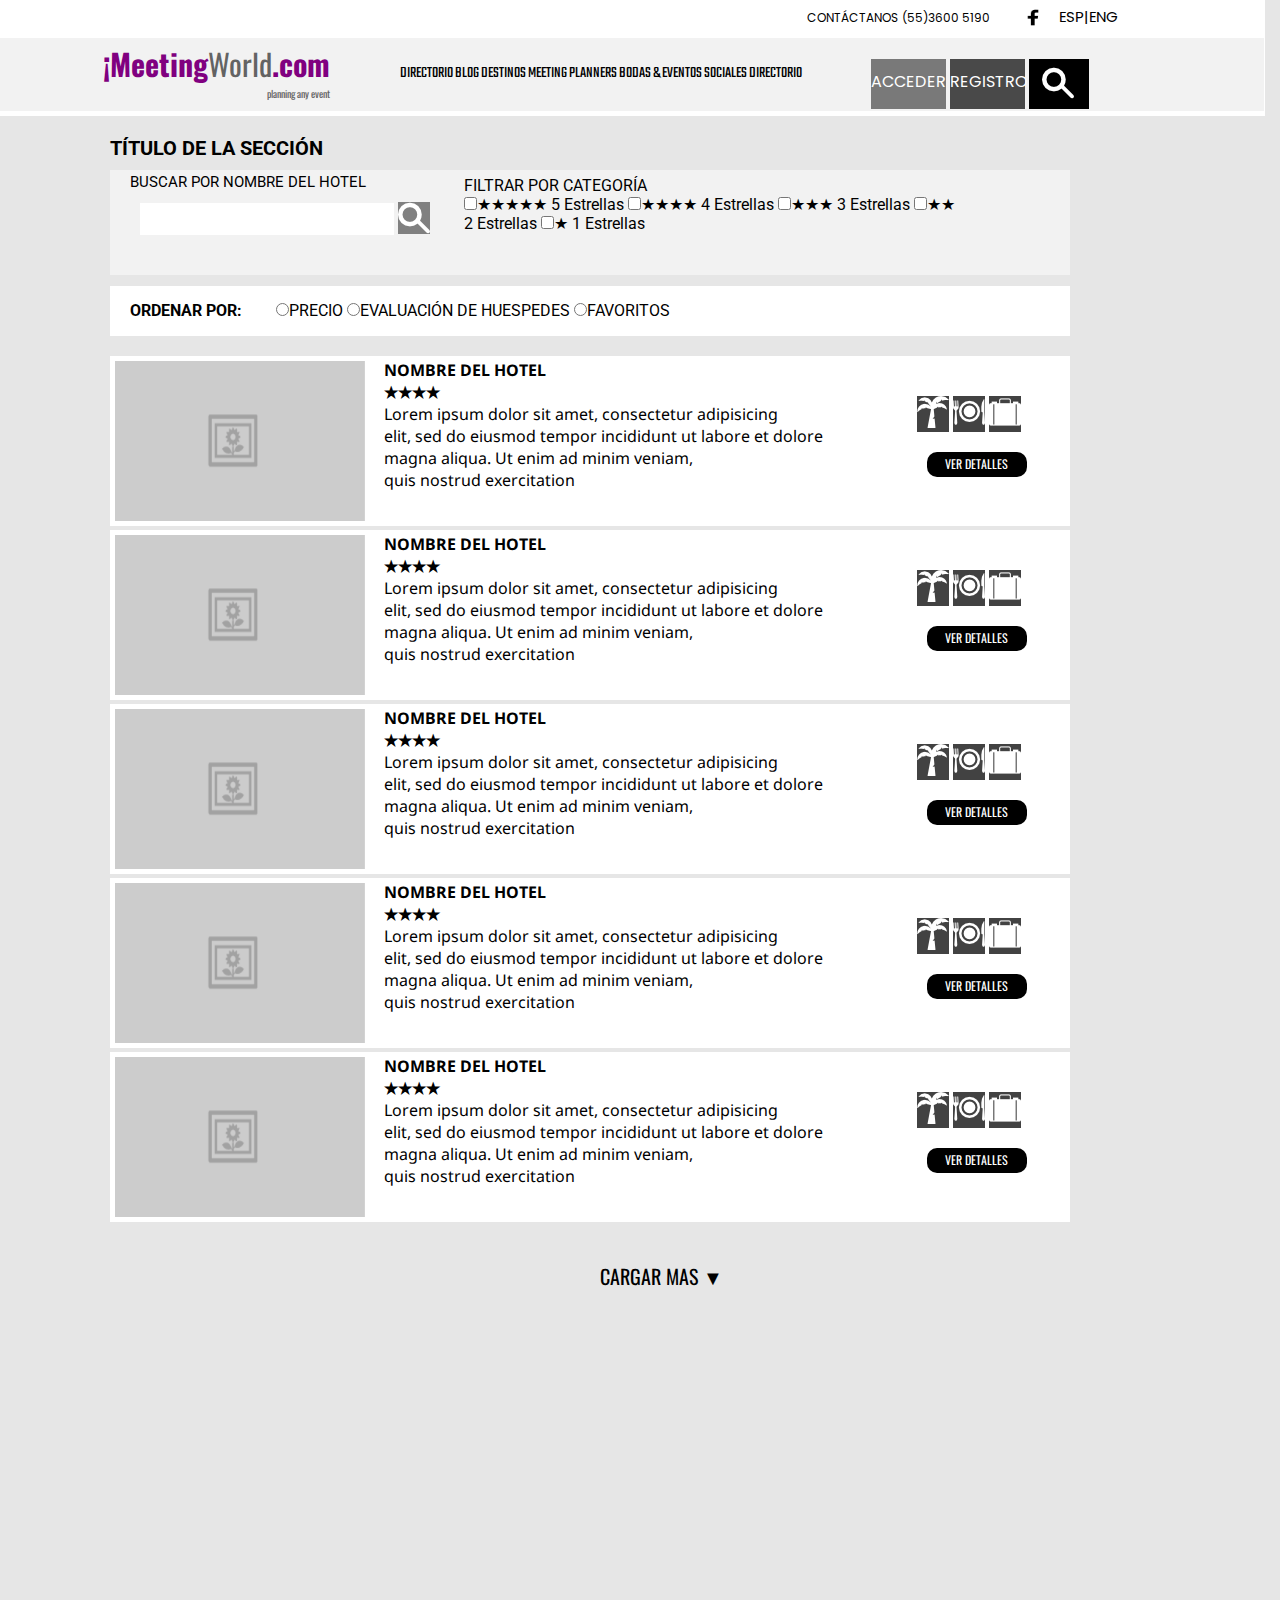
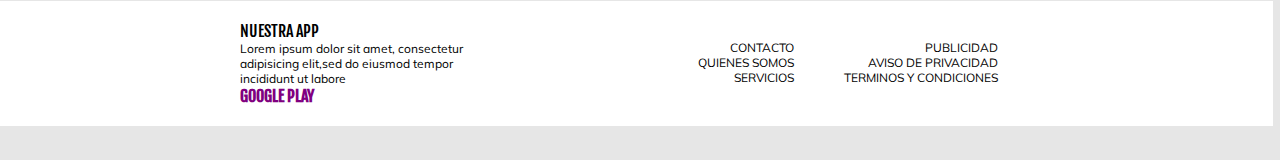
==== pages/buscar.html @ 8bb11740 "UP" ====
<!DOCTYPE html>
<html>
  <head>
    <meta charset="utf-8">
    <meta name="viewport" content="width=device-width, initial-scale=1.0">
    <link href="https://fonts.googleapis.com/css?family=Roboto:300" rel="stylesheet">
    <link href="https://fonts.googleapis.com/css?family=Droid+Sans:400,700|Ubuntu" rel="stylesheet">
    <link rel="stylesheet" type="text/css" href="../css/mw.css">
    <link href="https://fonts.googleapis.com/css?family=Asap|Muli|Open+Sans+Condensed:700|Oswald:300,400|Poppins:300|Roboto+Condensed|Teko|Fjalla+One" rel="stylesheet">
    <title>Meetings world</title>
  </head>
  <body id="bodycolor">
    <header id="header" class="header"><!-- header -->
      <section id="dudas"> <!-- dudas -->
          <div class="dudas1">
            <p>CONTÁCTANOS (55)3600 5190</p>
          </div>
            <div class="dudas2">
                <a href="#"><img src="../images/icf.png" alt="logo de facebook" width="38" height="31"></a>
              </div>
              <div class="dudas3">
                <a class="lc"href="#">ESP</a>|<a class="lc"href="#">ENG</a>
              </div>
      </section>
      <section id="titulo1"><!-- segundaparte -->
          <figure class="logotipo"><!-- logotipo -->
            <a class="colorlogo"href="../index.html">
              <p><strong class="letra-color">¡Meeting</strong>World<strong class="letra-color">.com</strong> </p>
              <p class="letra">planning any event</p>
            </a>
          </figure>
          <section id="menu"><!-- menu -->
            <div class="menu-1">
              <nav><!-- menus1 -->
                <ul>
                <li>
                  <a class="lc" href="#">DIRECTORIO <br></a>
                </li>
                <li>
                  <a class="lc"href="#">BLOG <br> </a>
                </li>
                <li>
                  <a class="lc"class="lc"href="#">DESTINOS <br></a>
                </li>
                <li>
                  <a class="lc"class="lc"href="#">MEETING PLANNERS <br></a>
                </li>
                <li>
                  <a class="lc"href="#">BODAS & EVENTOS SOCIALES <br></a>
                </li>
                <li>
                  <a class="lc"href="#">DIRECTORIO <br> </a>
                </li>
                </ul>
              </nav>
            </div>
      </section>
      <section id="menu-2">
        <div>
          <nav >  <!-- menus2 -->
            <ul>
              <li class="contorno">
                <a class="lc1"href="#">ACCEDER</a>
              </li>
              <li class="contorno1">
                <a class="lc1"href="#">REGISTRO</a>
              </li>
            <li class="contorno2">
              <a href="buscar.html"><img class="img2"src="../images/lupa.png" alt="lupa"></a>
            </li>
            </ul>
          </nav>
        </div>
      </section>
      </section>
    </header>
    <section id="seccion"><!-- primera seccion maqueta 2 -->
      <div class="grupoc">
        <div class="titulos">
          <strong class="roboto"> TÍTULO DE LA SECCIÓN</strong>
        </div>
        <div class="grupo1">
          <div class="grupobusqueda">
              <div class="busqueda">
                <p>BUSCAR POR NOMBRE DEL HOTEL</p>
                <input class="buscartam"type="text" placeholder="">
                <div class="lupa">
                  <a href="#"><img src="../images/lupa.png" alt="search"></a>
                </div>
              </div>
          </div>
          <div class="grupo2">
            <div class="tituloc">
              <p class="">FILTRAR POR CATEGORÍA</p>
            </div>
            <div class="filtraciones">
              <form class="formulario">
                <label for="calificacion5">
                  <input type="checkbox" id="calificacion5" name="filtros" value="5 estrellas">★★★★★ 5 Estrellas
                </label>
                <label for="calificacion4">
                  <input type="checkbox" id="calificacion4" name="filtros" value="4 estrellas">★★★★ 4 Estrellas
                </label>
                <label for="calificacion3">
                  <input type="checkbox" id="calificacion3" name="filtros"value="3 estrellas">★★★ 3 Estrellas
                </label>
                <label for="calificacion2">
                  <input type="checkbox" id="calificacion2" name="filtros" value="2 estrellas">★★ 2 Estrellas
                </label>
                <label for="calificacion1">
                  <input type="checkbox" id="calificacion1" name="filtros" value="1 estrella">★ 1 Estrellas
                </label>
              </form>
            </div>
          </div>
        </div>
      </div>
    </section>
    <section id="seccion2">
      <div class="ordenarpor">
        <div class="letrasP">
          <div class="ordenamiento">
            <strong>ORDENAR POR:</strong>
          </div>
          <div class="filtrosA">
            <div class="filtros">
              <form class="formulario2">
                <label for="calificacion">
                  <input type="radio" id="tipos1" name="filtros" value="precio">PRECIO
                </label>
                <label for="calificacion4">
                  <input type="radio" id="tipos2" name="filtros" value="evaluacion">EVALUACIÓN DE HUESPEDES
                </label>
                <label for="calificacion3">
                  <input type="radio" id="tipos3" name="filtros"value="favoritos">FAVORITOS
                </label>
              </form>
            </div>
          </div>
        </div>
      </div>
    </section>
    <section id="seccion3">
      <div class="grupohotel">
        <div class="hoteles"> <!-- empezar por aqui -->
          <div class="caja1">
            <div class="imagen">
              <img class="imagenhoteles"src="../images/florc.PNG" alt="hoteles">
            </div>
            <div class="infohotel">
              <strong>NOMBRE DEL HOTEL<br>★★★★</strong>
              <p class="tamle">Lorem ipsum dolor sit amet, consectetur adipisicing <br>elit, sed do eiusmod tempor incididunt ut labore et dolore <br> magna aliqua. Ut enim ad minim veniam,<br> quis nostrud exercitation</p>
            </div>
            <div class="gruporeferencia">
              <div class="grupoblock">
                <div class="referencias">
                  <ul>
                    <li class="fondo">
                      <img src="../images/palmera.png" alt="palmera">
                    </li>
                    <li class="fondo">
                      <img src="../images/cena.png" alt="palmera">
                    </li>
                    <li class="fondo">
                      <img src="../images/maletin.png" alt="palmera">
                    </li>
                  </ul>
                </div>
                <div class="ver">
                  <a class="detalles"href="#">VER DETALLES</a>
                </div>
              </div>
            </div>
          </div>
         </div>
      </div><!--colocar antes  -->
      <div class="grupohotel">
        <div class="hoteles"> <!-- empezar por aqui -->
          <div class="caja1">
            <div class="imagen">
              <img class="imagenhoteles"src="../images/florc.PNG" alt="hoteles">
            </div>
            <div class="infohotel">
              <strong>NOMBRE DEL HOTEL<br>★★★★</strong>
              <p class="tamle">Lorem ipsum dolor sit amet, consectetur adipisicing <br>elit, sed do eiusmod tempor incididunt ut labore et dolore <br> magna aliqua. Ut enim ad minim veniam,<br> quis nostrud exercitation</p>
            </div>
            <div class="gruporeferencia">
              <div class="grupoblock">
                <div class="referencias">
                  <ul>
                    <li class="fondo">
                      <img src="../images/palmera.png" alt="palmera">
                    </li>
                    <li class="fondo">
                      <img src="../images/cena.png" alt="palmera">
                    </li>
                    <li class="fondo">
                      <img src="../images/maletin.png" alt="palmera">
                    </li>
                  </ul>
                </div>
                <div class="ver">
                  <a class="detalles"href="#">VER DETALLES</a>
                </div>
              </div>
            </div>
          </div>
         </div>
      </div>
      <div class="grupohotel">
        <div class="hoteles"> <!-- empezar por aqui -->
          <div class="caja1">
            <div class="imagen">
              <img class="imagenhoteles"src="../images/florc.PNG" alt="hoteles">
            </div>
            <div class="infohotel">
              <strong>NOMBRE DEL HOTEL<br>★★★★</strong>
              <p class="tamle">Lorem ipsum dolor sit amet, consectetur adipisicing <br>elit, sed do eiusmod tempor incididunt ut labore et dolore <br> magna aliqua. Ut enim ad minim veniam,<br> quis nostrud exercitation</p>
            </div>
            <div class="gruporeferencia">
              <div class="grupoblock">
                <div class="referencias">
                  <ul>
                    <li class="fondo">
                      <img src="../images/palmera.png" alt="palmera">
                    </li>
                    <li class="fondo">
                      <img src="../images/cena.png" alt="palmera">
                    </li>
                    <li class="fondo">
                      <img src="../images/maletin.png" alt="palmera">
                    </li>
                  </ul>
                </div>
                <div class="ver">
                  <a class="detalles"href="#">VER DETALLES</a>
                </div>
              </div>
            </div>
          </div>
         </div>
      </div>
      <div class="grupohotel">
        <div class="hoteles"> <!-- empezar por aqui -->
          <div class="caja1">
            <div class="imagen">
              <img class="imagenhoteles"src="../images/florc.PNG" alt="hoteles">
            </div>
            <div class="infohotel">
              <strong>NOMBRE DEL HOTEL<br>★★★★</strong>
              <p class="tamle">Lorem ipsum dolor sit amet, consectetur adipisicing <br>elit, sed do eiusmod tempor incididunt ut labore et dolore <br> magna aliqua. Ut enim ad minim veniam,<br> quis nostrud exercitation</p>
            </div>
            <div class="gruporeferencia">
              <div class="grupoblock">
                <div class="referencias">
                  <ul>
                    <li class="fondo">
                      <img src="../images/palmera.png" alt="palmera">
                    </li>
                    <li class="fondo">
                      <img src="../images/cena.png" alt="palmera">
                    </li>
                    <li class="fondo">
                      <img src="../images/maletin.png" alt="palmera">
                    </li>
                  </ul>
                </div>
                <div class="ver">
                  <a class="detalles"href="#">VER DETALLES</a>
                </div>
              </div>
            </div>
          </div>
         </div>
      </div>
      <div class="grupohotel">
        <div class="hoteles"> <!-- empezar por aqui -->
          <div class="caja1">
            <div class="imagen">
              <img class="imagenhoteles"src="../images/florc.PNG" alt="hoteles">
            </div>
            <div class="infohotel">
              <strong>NOMBRE DEL HOTEL<br>★★★★</strong>
              <p class="tamle">Lorem ipsum dolor sit amet, consectetur adipisicing <br>elit, sed do eiusmod tempor incididunt ut labore et dolore <br> magna aliqua. Ut enim ad minim veniam,<br> quis nostrud exercitation</p>
            </div>
            <div class="gruporeferencia">
              <div class="grupoblock">
                <div class="referencias">
                  <ul>
                    <li class="fondo">
                      <img src="../images/palmera.png" alt="palmera">
                    </li>
                    <li class="fondo">
                      <img src="../images/cena.png" alt="palmera">
                    </li>
                    <li class="fondo">
                      <img src="../images/maletin.png" alt="palmera">
                    </li>
                  </ul>
                </div>
                <div class="ver">
                  <a class="detalles"href="#">VER DETALLES</a>
                </div>
              </div>
            </div>
          </div>
         </div>
      </div>
       <div class="conocermas">
         <p>CARGAR MAS ▼</p>
       </div>
    </section>
    <section id="footer1">
      <div class="margen2">
        <p class="nuestra1" >NUESTRA APP</p>
        <p class="tamaño">Lorem ipsum dolor sit amet, consectetur<br>adipisicing elit,sed do eiusmod tempor<br> incididunt ut labore </p>
        <a href="#"><strong class="nuestra">GOOGLE PLAY</strong></a>
      </div>
      <div class="nuestrainfo">
        <p>CONTACTO <br>QUIENES SOMOS <br>SERVICIOS</p>
      </div>
      <div class="nuestrainfo2">
        <p>  PUBLICIDAD </p>
        <p>  AVISO DE PRIVACIDAD </p>
        <p>TERMINOS Y CONDICIONES</p>
      </div>
    </section>
  </body>
</html>
---- css/mw.css ----
/*slector de etiqueta*/
*{
	margin: 0;
}
body{
	min-height: 100vh;
	flex-wrap: wrap;
	background: white;
}
a {
	text-decoration:none;
}
header{
	background: white;
}
#dudas {
	font-family: 'Poppins', sans-serif;
	display: inline-block;
  background: white;
	position: relative;
	left: 800px;
	padding: 2px 5px 5px 5px;
	margin: 1px 1px 1px 1px;
	bottom: 5px;
	height: 30px;
}
#header .logotipo {
	font-family: 'Oswald', sans-serif;
	display: inline-block;
	margin:1px;
	font-size: 30px;
	color: gray;
}
#header .lc{
	color: #000000;
	width: 100px
}
#titulo{
	background: #f2f2f2;
	padding: 2px 2px 2px 2px;
	width: 1265px;
	flex-wrap: wrap;
	position: relative;
	bottom: 5px;
}
#titulo1{
	background: #f2f2f2;
	padding: 2px 2px 2px 2px;
	width: 1260px;
	flex-wrap: wrap;
	position: relative;
	bottom: 5px;
}
#titulo .letra-color{
	color: purple;
}
#titulo .letra{
		font-family: 'Oswald', sans-serif;
		font-size: 10px;
	float: right;
}
#titulo1 .letra-color{
	color: purple;
}
#titulo1 .letra{
		font-family: 'Oswald', sans-serif;
		font-size: 10px;
	float: right;
}


#dudas .dudas1 {
	margin: 1px;
	padding: 10px 0px 0px 0px;
	width: 200px;
	height: 30px;
	float: left;
	font-size: 12px;
}
#dudas .dudas2{
	margin: 1px;
	padding: 2px;
	max-width: 40px;
	height: 30px;
	float: left;
}
#titulo .logotipo{
	position: relative;
	top: 0px;
	bottom: 0px;
	right:0px;
	left: 100px;
}
#titulo .colorlogo{
	color: #636363;
}
#titulo1 .logotipo{
	position: relative;
	top: 0px;
	bottom: 0px;
	right:0px;
	left: 100px;
}
#titulo1 .colorlogo{
	color: #636363;
}
#dudas .dudas3 {
	margin: 1px;
	padding: 6px;
	max-width: 200px;
	height: 30px;
	float: left;
	font-size: 15px;
}
#menu {
	font-family: 'Teko', sans-serif;
	color: #000000;
	display: inline-block;
	width: auto;
	position: relative;
	top: 0px;
	bottom: 0px;
	right:0px;
	left: 125px;

}
#menu .menu-1 li{
	display: inline-block;
	margin:
	padding: 1px;
}
#menu-2{
	font-family: 'Poppins', sans-serif;
	display: inline-block;
	color: #ffffff;
	position: relative;
	top: 0px;
	bottom: 0px;
	right:0px;
	left: 150px;

}
#menu-2 .lc1{
	color: white;
	position: relative;
	top: 10px;
}
#menu-2 li{
display: inline-block;
}
#menu-2 .contorno{
	background: #797979;
	height: 50px;
	width: 75px;
	position: relative;
	top: 0px;
}
#menu-2 .contorno1{
	background: #494949;
	height: 50px;
	width: 75px;
	position: relative;
	top: 0px;
}
#menu-2 .contorno2{
	background: black;
	position: relative;
	top: 14px;
	height: 50px;
	width: 60px;
}
#menu-2 .img2{
	position: relative;
	top: 8px;
	left: 13px;
}
#back {

  background: #cccccc;
  height: 670px;
  width: 1274px;
	margin: auto;
	flex-wrap: wrap;

}
#back .fuentem{
	font-family: 'Poppins', sans-serif;
	font-size: 50px;
	color: white;
	text-align: center;
	position: relative;
	bottom: 10px;
}
#back .mayor{

	border: 1px solid black;
	background: black;
	border: 1px solid black;
	width: 49px;
	height: 50px;
	float: right;
}
#back .lugarM{
	position: relative;
	top: 200px;
}
#back .menor{
	background: black;
	font-size: 50px;
	border: 1px solid black;
	width: 49px;
	height: 50px;
	float: left;
}
#back .opciones {
	display: inline-block;
}
#back .opciones{
	background: #ffffff;
	width: 800px;
	position: relative;
	top: 300px;
	bottom: ;
	right:0px;
	left: 200px;
}
#back .pasos1 {
position: relative;
top:4px;
	right:15px;
	width: 150px;
	height: 45px;

}
#back .pasos2{
	position: relative;
	bottom: 24px;
	right: 20px;
	width: 180px;
	height: 45px;
	border: 2px solid #cccccc;
}
#back .pasos3{
	position: relative;
	bottom: 24px;
	right:25px;
	width: 180px;
	height: 45px;
	border: 2px solid #cccccc;
}
#back .pasos4{
	position: relative;
	bottom: 24px;
	right: 30px;
	width: 225px;
	height: 45px;
	border: 2px solid #cccccc;
}
#opciones2{
background: #ffffff;
width: 800px;
height: 100px;
position: relative;
top: 300px;
bottom: ;
right:0px;
left: 200px;
}
#opciones2 li{
	display: inline-block;
}
#opciones2 .border{
	border-radius: 10px;
	border: 1px solid gray;
	color: black;
	margin-bottom: 20px;
	right: 5px;
}
#back .opciones li{
	display: inline-block;
}
#back p{
	font-family: 'Oswald', sans-serif;
	font-size: 15px;
}
#back .flores {
	position: relative;
	top: 200px;
	bottom: ;
	right: ;
	left: 500px;
}
#back .cajasletra{
	ont-family: 'Oswald', sans-serif;
	font-size: 5px;
	color: black;
}
.flecha {
	background: black;
}
#info2 .back2 {
	height: 200px;
  width: 245px;
	background-color: #999999;
}
#post .img{
	width: 40px;
	height: 50px;
	position: relative;
	top: 70px;
	bottom: 0px;
	right: 0px;
	left: 100px;
}
#post{
	background: #f2f2f2;
	height: 600px;
  width: 1274px;
	font-family: 'Roboto Condensed', sans-serif;
	position: absolute;
	display: inline-block;
}
#post .info1{
	font-size: 30px;
	font-family: 'Fjalla One', sans-serif;
	color: white;
}
#public .fun{
	width: 250px;
	height: 294px;
	background: #4d4d4d;
	padding: 10px 10px 20px 10px;
	margin: 5px 0px 5px 5px;
	border: 2px solid white;
	display: inline-block;
	position:relative;
	bottom: 73px;

}
#public {
	position: relative;
	bottom: 120px;
	left: 200px;
	display: inline-block;
	border: 1px solid white;
}
#public .absoluto{
	display: inline-block;
	position: relative;
	bottom: -2px;
	height: 325px;

}

#info2{
	display: inline-block;
	position: relative;
	left: 200px;
}
#infop {
	display: inline-block;
	position: relative;
   bottom: 3px;
   right:  4px;

}
#infop .cuadros{
	width: 255px;
	height: 150px;
	background: #999999;
	padding: 5px 5px 5px 5px;
	margin: 2px 2px 2px 2px;
	border: 1px solid white;
	display: block;
}
#post .cuadro3{
	width: 534px;
	height: 187px;
	background: #999999;
	padding: 5px 5px 5px 2px;
	margin: 4px 2px 2px 6px;
	border: 1px solid white;
	display: inline-block;
}
#public .grupo1{
	display: inline-block;

}
#post .colorfun{
	color: #5c5c5c;
}
#info2 .colornuevo{
	font-size: 23px;
}
#info2 .nuevocolor{
	font-size: 13px;
}
#info2 .info2{
	font-family: 'Fjalla One', sans-serif;
	color: black;
}
#info2 .infodelevento{
	height: 200px;
	background: #d0d0d0;
	font-size: 10px;
	font-family: 'Muli', sans-serif;
position:relative;
top: 78px;
}
#info2 .back3{
	background: #d0d0d0;
}
#info2 .fun2{
	width: 250px;
	height: 500px;
	background: #999999;
	border: 2px solid white;
	display: inline-block;
}
#info2 .flechaL{
	position: relative;
	top: 53px;
  left: 225px;
}
#footer1{
	background: white;
	position:relative;
	top:  535px;
	width: 1273px;
	height: 125px;
	font-family: 'Muli', sans-serif;
}
#footer1 .nuestra1{
	color: black;
	font-family: 'Fjalla One', sans-serif;
}
#footer1 .nuestra{
	color: purple;
font-family: 'Fjalla One', sans-serif;
}
#footer1 .tamaño{
	font-size: 12px;
}
#footer1 .margen2{
	height: 100px;
	width: 300px;
	padding: 20px;
	position:relative;
	left: 220px;
	display: inline-block;
}
#footer1 .nuestrainfo{
	display: inline-block;
	font-size: 12px;
	height: 100px;
	width: 300px;
	position: relative;
	left: 150px;
	bottom: 20px;
	text-align:right;
}
#footer1 .nuestrainfo2{
	display: inline-block;
	font-size: 12px;

	height: 100px;
	width: 300px;
	position: relative;
	left: 50px;
	bottom: 20px;
text-align:right;
}
.contenedor{
	width: 1000px;
	height: 1000px;
	margin: 0 ;
	max-width: 1000px;
}
#bodycolor{
	background:#e6e6e6;
	width: 1265px;
}
#seccion {
	background: #e6e6e6;
  width: 1273px;
  height: 107px;
	position: absolute;
}
#seccion .grupoc{
	position: relative;
	top: 20px;
}
#seccion .roboto{
	position: relative;
	left: 110px;
	font-size: 20px;
	font-family: 'Roboto', sans-serif;
}
#seccion .grupobusqueda{
	height: 80px;
  width: 300px;
	background: #f2f2f2;
	display: inline-block;
}
#seccion .lupa{
	width: 32px;
	height: 32px;
	background: gray;
	display: inline-block;
	position: relative;
	top: 11px;
	left: 10px;
}
#seccion .busqueda{
	position: relative;
	left: 20px;
	font-size: 15px;
	font-family: 'Roboto', sans-serif;
}
#seccion .buscartam{
	color: black;
	margin-bottom: 20px;
	right: 5px;
	border: none;
	height: 30px;
	position: relative;
	width: 250px;
	left:10px;
}
#seccion .grupo1{
	background: #f2f2f2;
  height: 105px;
  width: 960px;
	position: relative;
	top: 10px;
	left: 110px;

}
.grupo2{
	background: #f2f2f2;
	height: 80px;
	width: 500px;
	position: relative;
	top: 6px;
	left: 50px;
	font-family: 'Roboto', sans-serif;
}
#seccion .grupo2 {
	display: inline-block;
}
#seccion .filtraciones{
	display: inline-block;
}
#seccion .formulario input{
	display: inline-block;
}
#seccion2 {
	font-family: 'Roboto', sans-serif;
}
#seccion2 .ordenamiento{
display: inline-block;
}
#seccion2 .filtrosA {
	display: inline-block;
	position: relative;
	left: 30px;
}
#seccion2 .ordenarpor{
	background: white;
	height: 50px;
	width: 960px;
	position: relative;
	top: 170px;
	left: 110px;
}
#seccion2 .letrasP{
	position: relative;
	left: 20px;
	top: 15px;
}
#seccion3 .conocermas{
	position: relative;
	top: 500px;
}
#seccion3 .grupohotel{
	background: white;
	height: 170px;
	width: 960px;
	position: relative;
	top: 190px;
	left: 110px;
	display: inline-block;
}
#seccion3 .fondo {
	background:#424242;
	width: 32px;
}
#seccion3 .referencias li{
	display: inline-block;
}
#seccion3 .gruporeferencia {
	display: inline-block;
}
#seccion3 .detalles{
	font-size: 12px;
	color:white;
	font-family: 'Oswald', sans-serif;
	position: relative;
	top: 3px;
	left: 18px;
}
#seccion3 .imagen{
	display: inline-block;
}
#seccion3 .imagenhoteles{
	width: 250px;
	height: 160px;
	border: 5px solid white;
	display: inline-block;
}
#seccion3 .infohotel{

	display: inline-block;
	position: relative;
	bottom: 40px;
	left: 10px;
	font-family: 'Droid Sans', sans-serif;

}
#section3 .tamle{
	font-family: 'Ubuntu', sans-serif;
}
#seccion3 .gruporeferencia{
	position: relative;
	bottom: 80px;
	left: 60px;
}
#seccion3 .ver{
	position: relative;
	top:20px;
	left: 50px;
	border-radius: 10px;
	background: black;
	width: 100px;
	height: 25px;
}
#seccion3 .conocermas{
	font-family: 'Oswald', sans-serif;
	font-size: 20px;
	position: relative;
	top: 225px;
	left:600px;
}
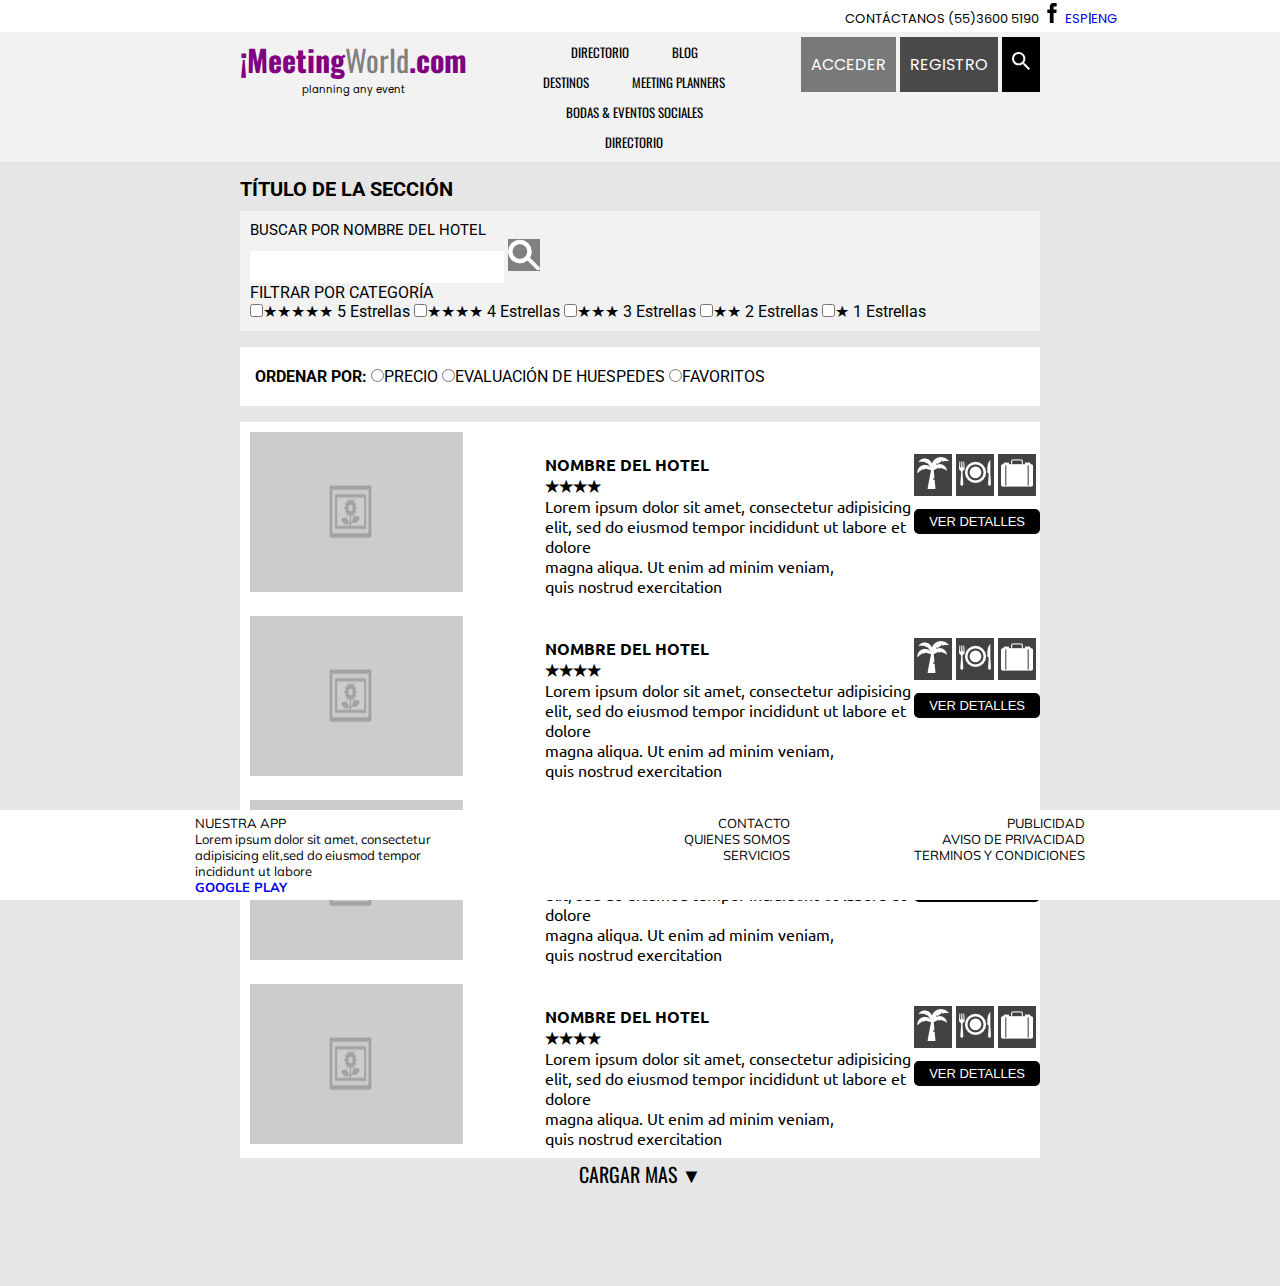
==== commit 71f16688: "Arreglo de codigo basura" ====
--- a/pages/buscar.html
+++ b/pages/buscar.html
@@ -9,321 +9,265 @@
     <link href="https://fonts.googleapis.com/css?family=Asap|Muli|Open+Sans+Condensed:700|Oswald:300,400|Poppins:300|Roboto+Condensed|Teko|Fjalla+One" rel="stylesheet">
     <title>Meetings world</title>
   </head>
-  <body id="bodycolor">
+  <body >
     <header id="header" class="header"><!-- header -->
-      <section id="dudas"> <!-- dudas -->
-          <div class="dudas1">
-            <p>CONTÁCTANOS (55)3600 5190</p>
-          </div>
-            <div class="dudas2">
-                <a href="#"><img src="../images/icf.png" alt="logo de facebook" width="38" height="31"></a>
-              </div>
-              <div class="dudas3">
-                <a class="lc"href="#">ESP</a>|<a class="lc"href="#">ENG</a>
-              </div>
-      </section>
-      <section id="titulo1"><!-- segundaparte -->
-          <figure class="logotipo"><!-- logotipo -->
-            <a class="colorlogo"href="../index.html">
-              <p><strong class="letra-color">¡Meeting</strong>World<strong class="letra-color">.com</strong> </p>
+      <div class="header-container">
+        <div class="top-header">
+          <ul class ="information" >
+            <li>CONTÁCTANOS (55)3600 5190</li>
+            <li> <a href="#"><img class="facebook-logo" src="../images/facebook.svg" alt="logo de facebook"></a></li>
+            <li> <a href="#">ESP</a>|<a class="lc"href="#">ENG</a> </li>
+          </ul>
+        </div>
+        <div class="bottom-header">
+          <div id="logotipo" class="logo"><!-- logotipo -->
+            <a href="../index.html">
+              <p class="prueba"><strong class="letra-color">¡Meeting</strong>World<strong class="letra-color">.com</strong> </p>
               <p class="letra">planning any event</p>
             </a>
-          </figure>
-          <section id="menu"><!-- menu -->
-            <div class="menu-1">
-              <nav><!-- menus1 -->
-                <ul>
-                <li>
-                  <a class="lc" href="#">DIRECTORIO <br></a>
-                </li>
-                <li>
-                  <a class="lc"href="#">BLOG <br> </a>
-                </li>
-                <li>
-                  <a class="lc"class="lc"href="#">DESTINOS <br></a>
-                </li>
-                <li>
-                  <a class="lc"class="lc"href="#">MEETING PLANNERS <br></a>
-                </li>
-                <li>
-                  <a class="lc"href="#">BODAS & EVENTOS SOCIALES <br></a>
-                </li>
-                <li>
-                  <a class="lc"href="#">DIRECTORIO <br> </a>
-                </li>
-                </ul>
-              </nav>
-            </div>
-      </section>
-      <section id="menu-2">
-        <div>
-          <nav >  <!-- menus2 -->
-            <ul>
-              <li class="contorno">
-                <a class="lc1"href="#">ACCEDER</a>
-              </li>
-              <li class="contorno1">
-                <a class="lc1"href="#">REGISTRO</a>
-              </li>
-            <li class="contorno2">
-              <a href="buscar.html"><img class="img2"src="../images/lupa.png" alt="lupa"></a>
-            </li>
-            </ul>
-          </nav>
-        </div>
-      </section>
-      </section>
+          </div>
+          <div class="nav-menu">
+            <nav>
+              <ul>
+                <li>
+                  <a  href="#">DIRECTORIO <br></a>
+                </li>
+                <li>
+                  <a href="#">BLOG <br> </a>
+                </li>
+                <li>
+                  <a href="#">DESTINOS <br></a>
+                </li>
+                <li>
+                  <a href="#">MEETING PLANNERS <br></a>
+                </li>
+                <li>
+                  <a href="#">BODAS & EVENTOS SOCIALES <br></a>
+                </li>
+                <li>
+                  <a href="#">DIRECTORIO <br> </a>
+                </li>
+              </ul>
+            </nav>
+          </div>
+          <div class="search-nav">
+            <nav >
+              <ul>
+                <li >
+                  <a class="login"href="#">ACCEDER</a>
+                </li>
+                <li >
+                  <a class="register"href="#">REGISTRO</a>
+                </li>
+                <li >
+                  <a class="search" href="buscar.html"><img src="../images/search.svg" alt="search"></a>
+                </li>
+              </ul>
+            </nav>
+          </div>
+        </div>
+      </div>
     </header>
-    <section id="seccion"><!-- primera seccion maqueta 2 -->
-      <div class="grupoc">
-        <div class="titulos">
-          <strong class="roboto"> TÍTULO DE LA SECCIÓN</strong>
-        </div>
-        <div class="grupo1">
-          <div class="grupobusqueda">
-              <div class="busqueda">
-                <p>BUSCAR POR NOMBRE DEL HOTEL</p>
-                <input class="buscartam"type="text" placeholder="">
-                <div class="lupa">
-                  <a href="#"><img src="../images/lupa.png" alt="search"></a>
+    <div id="bodycolor">
+      <section id="seccion"><!-- primera seccion maqueta 2 -->
+        <div class="grupoc">
+          <div class="group-title">
+            <strong class="roboto"> TÍTULO DE LA SECCIÓN</strong>
+          </div>
+          <div class="grupo1">
+            <div class="grupobusqueda">
+                <div class="busqueda">
+                  <p>BUSCAR POR NOMBRE DEL HOTEL</p>
+                  <input class="buscartam"type="text" placeholder="">
+                  <div class="lupa">
+                    <a href="#"><img src="../images/lupa.png" alt="search"></a>
+                  </div>
                 </div>
+            </div>
+            <div class="grupo2">
+              <div class="tituloc">
+                <p class="">FILTRAR POR CATEGORÍA</p>
               </div>
-          </div>
-          <div class="grupo2">
-            <div class="tituloc">
-              <p class="">FILTRAR POR CATEGORÍA</p>
-            </div>
-            <div class="filtraciones">
-              <form class="formulario">
-                <label for="calificacion5">
-                  <input type="checkbox" id="calificacion5" name="filtros" value="5 estrellas">★★★★★ 5 Estrellas
-                </label>
-                <label for="calificacion4">
-                  <input type="checkbox" id="calificacion4" name="filtros" value="4 estrellas">★★★★ 4 Estrellas
-                </label>
-                <label for="calificacion3">
-                  <input type="checkbox" id="calificacion3" name="filtros"value="3 estrellas">★★★ 3 Estrellas
-                </label>
-                <label for="calificacion2">
-                  <input type="checkbox" id="calificacion2" name="filtros" value="2 estrellas">★★ 2 Estrellas
-                </label>
-                <label for="calificacion1">
-                  <input type="checkbox" id="calificacion1" name="filtros" value="1 estrella">★ 1 Estrellas
-                </label>
-              </form>
-            </div>
-          </div>
+              <div class="filtraciones">
+                <form class="formulario">
+                  <label for="calificacion5">
+                    <input type="checkbox" id="calificacion5" name="filtros" value="5 estrellas">★★★★★ 5 Estrellas
+                  </label>
+                  <label for="calificacion4">
+                    <input type="checkbox" id="calificacion4" name="filtros" value="4 estrellas">★★★★ 4 Estrellas
+                  </label>
+                  <label for="calificacion3">
+                    <input type="checkbox" id="calificacion3" name="filtros"value="3 estrellas">★★★ 3 Estrellas
+                  </label>
+                  <label for="calificacion2">
+                    <input type="checkbox" id="calificacion2" name="filtros" value="2 estrellas">★★ 2 Estrellas
+                  </label>
+                  <label for="calificacion1">
+                    <input type="checkbox" id="calificacion1" name="filtros" value="1 estrella">★ 1 Estrellas
+                  </label>
+                </form>
+              </div>
+            </div>
+          </div>
+        </div>
+      </section>
+      <section id="seccion2">
+        <div class="ordenarpor">
+          <div class="letrasP">
+            <div class="ordenamiento">
+              <strong>ORDENAR POR:</strong>
+            </div>
+            <div class="filtrosA">
+              <div class="filtros">
+                <form class="formulario2">
+                  <label for="calificacion">
+                    <input type="radio" id="tipos1" name="filtros" value="precio">PRECIO
+                  </label>
+                  <label for="calificacion4">
+                    <input type="radio" id="tipos2" name="filtros" value="evaluacion">EVALUACIÓN DE HUESPEDES
+                  </label>
+                  <label for="calificacion3">
+                    <input type="radio" id="tipos3" name="filtros"value="favoritos">FAVORITOS
+                  </label>
+                </form>
+              </div>
+            </div>
+          </div>
+        </div>
+      </section>
+
+      <!-- Arreglar -->
+      <section id="seccion3">
+        <div class="box">
+          <div class="column-one">
+            <img class="hotel-image" src="../images/florc.PNG" alt="hoteles">
+          </div>
+          <div class="column-two">
+            <strong>NOMBRE DEL HOTEL<br>★★★★</strong>
+            <p class="tamle">Lorem ipsum dolor sit amet, consectetur adipisicing <br>elit, sed do eiusmod tempor incididunt ut labore et dolore <br> magna aliqua. Ut enim ad minim veniam,<br> quis nostrud exercitation</p>
+          </div>
+          <div class="column-tree">
+            <div class="referencias">
+              <ul>
+                <li class="fondo">
+                  <img src="../images/palmera.png" alt="palmera">
+                </li>
+                <li class="fondo">
+                  <img src="../images/cena.png" alt="palmera">
+                </li>
+                <li class="fondo">
+                  <img src="../images/maletin.png" alt="palmera">
+                </li>
+              </ul>
+              <button  class="show-details"type="button" name="button">VER DETALLES</button>
+            </div>
+          </div>
+        </div>
+      </section>
+      <section id="seccion3">
+        <div class="box">
+          <div class="column-one">
+            <img class="hotel-image" src="../images/florc.PNG" alt="hoteles">
+          </div>
+          <div class="column-two">
+            <strong>NOMBRE DEL HOTEL<br>★★★★</strong>
+            <p class="tamle">Lorem ipsum dolor sit amet, consectetur adipisicing <br>elit, sed do eiusmod tempor incididunt ut labore et dolore <br> magna aliqua. Ut enim ad minim veniam,<br> quis nostrud exercitation</p>
+          </div>
+          <div class="column-tree">
+            <div class="referencias">
+              <ul>
+                <li class="fondo">
+                  <img src="../images/palmera.png" alt="palmera">
+                </li>
+                <li class="fondo">
+                  <img src="../images/cena.png" alt="palmera">
+                </li>
+                <li class="fondo">
+                  <img src="../images/maletin.png" alt="palmera">
+                </li>
+              </ul>
+              <button  class="show-details"type="button" name="button">VER DETALLES</button>
+            </div>
+          </div>
+        </div>
+      </section>
+      <section id="seccion3">
+        <div class="box">
+          <div class="column-one">
+            <img class="hotel-image" src="../images/florc.PNG" alt="hoteles">
+          </div>
+          <div class="column-two">
+            <strong>NOMBRE DEL HOTEL<br>★★★★</strong>
+            <p class="tamle">Lorem ipsum dolor sit amet, consectetur adipisicing <br>elit, sed do eiusmod tempor incididunt ut labore et dolore <br> magna aliqua. Ut enim ad minim veniam,<br> quis nostrud exercitation</p>
+          </div>
+          <div class="column-tree">
+            <div class="referencias">
+              <ul>
+                <li class="fondo">
+                  <img src="../images/palmera.png" alt="palmera">
+                </li>
+                <li class="fondo">
+                  <img src="../images/cena.png" alt="palmera">
+                </li>
+                <li class="fondo">
+                  <img src="../images/maletin.png" alt="palmera">
+                </li>
+              </ul>
+              <button  class="show-details"type="button" name="button">VER DETALLES</button>
+            </div>
+          </div>
+        </div>
+      </section>
+      <section id="seccion3">
+        <div class="box">
+          <div class="column-one">
+            <img class="hotel-image" src="../images/florc.PNG" alt="hoteles">
+          </div>
+          <div class="column-two">
+            <strong>NOMBRE DEL HOTEL<br>★★★★</strong>
+            <p class="tamle">Lorem ipsum dolor sit amet, consectetur adipisicing <br>elit, sed do eiusmod tempor incididunt ut labore et dolore <br> magna aliqua. Ut enim ad minim veniam,<br> quis nostrud exercitation</p>
+          </div>
+          <div class="column-tree">
+            <div class="referencias">
+              <ul>
+                <li class="fondo">
+                  <img src="../images/palmera.png" alt="palmera">
+                </li>
+                <li class="fondo">
+                  <img src="../images/cena.png" alt="palmera">
+                </li>
+                <li class="fondo">
+                  <img src="../images/maletin.png" alt="palmera">
+                </li>
+              </ul>
+              <button  class="show-details"type="button" name="button">VER DETALLES</button>
+            </div>
+          </div>
+        </div>
+      </section>
+
+      <button class="show-more" type="button" name="button"> CARGAR MAS ▼</button>
+    </div>
+  <footer class="footer-container">
+    <div class="footer">
+      <div class="container-footer-left">
+        <div class="">
+          <p class="nuestra1" >NUESTRA APP</p>
+          <p class="tamaño">Lorem ipsum dolor sit amet, consectetur<br>adipisicing elit,sed do eiusmod tempor<br> incididunt ut labore </p>
+          <a href="#"><strong class="nuestra">GOOGLE PLAY</strong></a>
         </div>
       </div>
-    </section>
-    <section id="seccion2">
-      <div class="ordenarpor">
-        <div class="letrasP">
-          <div class="ordenamiento">
-            <strong>ORDENAR POR:</strong>
-          </div>
-          <div class="filtrosA">
-            <div class="filtros">
-              <form class="formulario2">
-                <label for="calificacion">
-                  <input type="radio" id="tipos1" name="filtros" value="precio">PRECIO
-                </label>
-                <label for="calificacion4">
-                  <input type="radio" id="tipos2" name="filtros" value="evaluacion">EVALUACIÓN DE HUESPEDES
-                </label>
-                <label for="calificacion3">
-                  <input type="radio" id="tipos3" name="filtros"value="favoritos">FAVORITOS
-                </label>
-              </form>
-            </div>
-          </div>
-        </div>
+      <div class="container-footer-right">
+        <div class="nuestrainfo">
+          <p>CONTACTO <br>QUIENES SOMOS <br>SERVICIOS</p>
+        </div>
+        <ul class="nuestrainfo2">
+          <li>  PUBLICIDAD </li>
+          <li>  AVISO DE PRIVACIDAD </li>
+          <li>TERMINOS Y CONDICIONES</li>
+        </ul>
       </div>
-    </section>
-    <section id="seccion3">
-      <div class="grupohotel">
-        <div class="hoteles"> <!-- empezar por aqui -->
-          <div class="caja1">
-            <div class="imagen">
-              <img class="imagenhoteles"src="../images/florc.PNG" alt="hoteles">
-            </div>
-            <div class="infohotel">
-              <strong>NOMBRE DEL HOTEL<br>★★★★</strong>
-              <p class="tamle">Lorem ipsum dolor sit amet, consectetur adipisicing <br>elit, sed do eiusmod tempor incididunt ut labore et dolore <br> magna aliqua. Ut enim ad minim veniam,<br> quis nostrud exercitation</p>
-            </div>
-            <div class="gruporeferencia">
-              <div class="grupoblock">
-                <div class="referencias">
-                  <ul>
-                    <li class="fondo">
-                      <img src="../images/palmera.png" alt="palmera">
-                    </li>
-                    <li class="fondo">
-                      <img src="../images/cena.png" alt="palmera">
-                    </li>
-                    <li class="fondo">
-                      <img src="../images/maletin.png" alt="palmera">
-                    </li>
-                  </ul>
-                </div>
-                <div class="ver">
-                  <a class="detalles"href="#">VER DETALLES</a>
-                </div>
-              </div>
-            </div>
-          </div>
-         </div>
-      </div><!--colocar antes  -->
-      <div class="grupohotel">
-        <div class="hoteles"> <!-- empezar por aqui -->
-          <div class="caja1">
-            <div class="imagen">
-              <img class="imagenhoteles"src="../images/florc.PNG" alt="hoteles">
-            </div>
-            <div class="infohotel">
-              <strong>NOMBRE DEL HOTEL<br>★★★★</strong>
-              <p class="tamle">Lorem ipsum dolor sit amet, consectetur adipisicing <br>elit, sed do eiusmod tempor incididunt ut labore et dolore <br> magna aliqua. Ut enim ad minim veniam,<br> quis nostrud exercitation</p>
-            </div>
-            <div class="gruporeferencia">
-              <div class="grupoblock">
-                <div class="referencias">
-                  <ul>
-                    <li class="fondo">
-                      <img src="../images/palmera.png" alt="palmera">
-                    </li>
-                    <li class="fondo">
-                      <img src="../images/cena.png" alt="palmera">
-                    </li>
-                    <li class="fondo">
-                      <img src="../images/maletin.png" alt="palmera">
-                    </li>
-                  </ul>
-                </div>
-                <div class="ver">
-                  <a class="detalles"href="#">VER DETALLES</a>
-                </div>
-              </div>
-            </div>
-          </div>
-         </div>
-      </div>
-      <div class="grupohotel">
-        <div class="hoteles"> <!-- empezar por aqui -->
-          <div class="caja1">
-            <div class="imagen">
-              <img class="imagenhoteles"src="../images/florc.PNG" alt="hoteles">
-            </div>
-            <div class="infohotel">
-              <strong>NOMBRE DEL HOTEL<br>★★★★</strong>
-              <p class="tamle">Lorem ipsum dolor sit amet, consectetur adipisicing <br>elit, sed do eiusmod tempor incididunt ut labore et dolore <br> magna aliqua. Ut enim ad minim veniam,<br> quis nostrud exercitation</p>
-            </div>
-            <div class="gruporeferencia">
-              <div class="grupoblock">
-                <div class="referencias">
-                  <ul>
-                    <li class="fondo">
-                      <img src="../images/palmera.png" alt="palmera">
-                    </li>
-                    <li class="fondo">
-                      <img src="../images/cena.png" alt="palmera">
-                    </li>
-                    <li class="fondo">
-                      <img src="../images/maletin.png" alt="palmera">
-                    </li>
-                  </ul>
-                </div>
-                <div class="ver">
-                  <a class="detalles"href="#">VER DETALLES</a>
-                </div>
-              </div>
-            </div>
-          </div>
-         </div>
-      </div>
-      <div class="grupohotel">
-        <div class="hoteles"> <!-- empezar por aqui -->
-          <div class="caja1">
-            <div class="imagen">
-              <img class="imagenhoteles"src="../images/florc.PNG" alt="hoteles">
-            </div>
-            <div class="infohotel">
-              <strong>NOMBRE DEL HOTEL<br>★★★★</strong>
-              <p class="tamle">Lorem ipsum dolor sit amet, consectetur adipisicing <br>elit, sed do eiusmod tempor incididunt ut labore et dolore <br> magna aliqua. Ut enim ad minim veniam,<br> quis nostrud exercitation</p>
-            </div>
-            <div class="gruporeferencia">
-              <div class="grupoblock">
-                <div class="referencias">
-                  <ul>
-                    <li class="fondo">
-                      <img src="../images/palmera.png" alt="palmera">
-                    </li>
-                    <li class="fondo">
-                      <img src="../images/cena.png" alt="palmera">
-                    </li>
-                    <li class="fondo">
-                      <img src="../images/maletin.png" alt="palmera">
-                    </li>
-                  </ul>
-                </div>
-                <div class="ver">
-                  <a class="detalles"href="#">VER DETALLES</a>
-                </div>
-              </div>
-            </div>
-          </div>
-         </div>
-      </div>
-      <div class="grupohotel">
-        <div class="hoteles"> <!-- empezar por aqui -->
-          <div class="caja1">
-            <div class="imagen">
-              <img class="imagenhoteles"src="../images/florc.PNG" alt="hoteles">
-            </div>
-            <div class="infohotel">
-              <strong>NOMBRE DEL HOTEL<br>★★★★</strong>
-              <p class="tamle">Lorem ipsum dolor sit amet, consectetur adipisicing <br>elit, sed do eiusmod tempor incididunt ut labore et dolore <br> magna aliqua. Ut enim ad minim veniam,<br> quis nostrud exercitation</p>
-            </div>
-            <div class="gruporeferencia">
-              <div class="grupoblock">
-                <div class="referencias">
-                  <ul>
-                    <li class="fondo">
-                      <img src="../images/palmera.png" alt="palmera">
-                    </li>
-                    <li class="fondo">
-                      <img src="../images/cena.png" alt="palmera">
-                    </li>
-                    <li class="fondo">
-                      <img src="../images/maletin.png" alt="palmera">
-                    </li>
-                  </ul>
-                </div>
-                <div class="ver">
-                  <a class="detalles"href="#">VER DETALLES</a>
-                </div>
-              </div>
-            </div>
-          </div>
-         </div>
-      </div>
-       <div class="conocermas">
-         <p>CARGAR MAS ▼</p>
-       </div>
-    </section>
-    <section id="footer1">
-      <div class="margen2">
-        <p class="nuestra1" >NUESTRA APP</p>
-        <p class="tamaño">Lorem ipsum dolor sit amet, consectetur<br>adipisicing elit,sed do eiusmod tempor<br> incididunt ut labore </p>
-        <a href="#"><strong class="nuestra">GOOGLE PLAY</strong></a>
-      </div>
-      <div class="nuestrainfo">
-        <p>CONTACTO <br>QUIENES SOMOS <br>SERVICIOS</p>
-      </div>
-      <div class="nuestrainfo2">
-        <p>  PUBLICIDAD </p>
-        <p>  AVISO DE PRIVACIDAD </p>
-        <p>TERMINOS Y CONDICIONES</p>
-      </div>
-    </section>
+    </div>
+  </footer>
   </body>
 </html>
--- a/css/mw.css
+++ b/css/mw.css
@@ -2,502 +2,285 @@
 *{
 	margin: 0;
 }
-body{
-	min-height: 100vh;
-	flex-wrap: wrap;
-	background: white;
-}
 a {
 	text-decoration:none;
 }
-header{
-	background: white;
-}
-#dudas {
+ul {
+	list-style-type: none;
+}
+body{
+	padding-bottom: 5.7em;
+	background: #e6e6e6;
+}
+
+.header-container {
 	font-family: 'Poppins', sans-serif;
-	display: inline-block;
-  background: white;
-	position: relative;
-	left: 800px;
-	padding: 2px 5px 5px 5px;
-	margin: 1px 1px 1px 1px;
-	bottom: 5px;
-	height: 30px;
-}
-#header .logotipo {
+
+}
+.top-header{
+	background: white;
+	display: grid;
+	grid-template-columns: auto auto auto auto;
+	padding: 3px
+}
+.information{
+	grid-area: right;
+	font-size: 13px;
+}
+.information li {
+	display: inline;
+
+}
+.facebook-logo{
+	width: 20px
+}
+.bottom-header {
+	display: grid;
+	grid-template-columns: auto auto auto;
+	text-align: center;
+	padding: 5px 15em;
 	font-family: 'Oswald', sans-serif;
-	display: inline-block;
-	margin:1px;
+	background: #f2f2f2;
+}
+ #header .logotipo {
 	font-size: 30px;
 	color: gray;
 }
-#header .lc{
-	color: #000000;
-	width: 100px
-}
-#titulo{
-	background: #f2f2f2;
-	padding: 2px 2px 2px 2px;
-	width: 1265px;
-	flex-wrap: wrap;
+
+#logotipo .letra-color{
+	color: purple;
+	font-size: 30px
+}
+#logotipo .letra{
+	font-family: 'Poppins', sans-serif;
+	color: black;
+	font-size: 10px;
+}
+.prueba {
+	color: gray;
+	font-size: 30px;
+}
+.nav-menu nav ul li {
+	display: inline-grid;
+	color: black;
+}
+.nav-menu nav ul li a{
+	color: black;
+	font-size: 13px;
+	padding: 5px 1.5em;
+}
+
+.search-nav nav ul li {
+	display: inline-grid;
+	font-family: 'Poppins', sans-serif;
+}
+.login{
+	background: #797979;
+	padding: 15px 10px;
+	color: white;
+}
+.register{
+	background: #494949;
+	padding: 15px 10px;
+	color: white;
+}
+.search{
+	background: black;
+	padding: 15px 10px;
+}
+.search img {
+	width: 18px
+}
+
+
+/* Seccion de imagenes */
+
+.container-section{
+	background: #cccccc;
+	margin-top: 5px;
+}
+.container-background{
+	height: 45em;
 	position: relative;
-	bottom: 5px;
-}
-#titulo1{
-	background: #f2f2f2;
-	padding: 2px 2px 2px 2px;
-	width: 1260px;
-	flex-wrap: wrap;
+}
+.steps-container{
+	width: 800px;
+	background: white;
+	border-radius: 1px;
+	position: absolute;
+	bottom: 55px;
+	left: 0;
+	right: 0;
+	margin-left: auto;
+	margin-right: auto;
+
+}
+
+/* Style the tab */
+.tab {
+  overflow: hidden;
+  /* border: 1px solid #ccc; */
+  background-color: white;
+}
+
+/* Style the buttons inside the tab */
+.tab button {
+	font-family: 'Oswald', sans-serif;
+  background-color: inherit;
+  float: left;
+  border: none;
+  outline: none;
+  cursor: pointer;
+  padding: 14px 5em;
+  transition: 0.3s;
+  font-size: 15px;
+	border: 1px solid #ddd;
+
+}
+
+/* Create an active/current tablink class */
+.tab button.active {
+	border-bottom: none !important;
+	border-right: none !important;
+
+}
+
+/* Style the tab content */
+.tabcontent {
+  display: none;
+  padding: 1.5em 5px 3.5em 5px;
+  /* border: 1px solid #ccc; */
+  border-top: none;
+}
+.form-step-one {
 	position: relative;
-	bottom: 5px;
-}
-#titulo .letra-color{
-	color: purple;
-}
-#titulo .letra{
-		font-family: 'Oswald', sans-serif;
-		font-size: 10px;
-	float: right;
-}
-#titulo1 .letra-color{
-	color: purple;
-}
-#titulo1 .letra{
-		font-family: 'Oswald', sans-serif;
-		font-size: 10px;
-	float: right;
-}
-
-
-#dudas .dudas1 {
-	margin: 1px;
-	padding: 10px 0px 0px 0px;
-	width: 200px;
-	height: 30px;
-	float: left;
-	font-size: 12px;
-}
-#dudas .dudas2{
-	margin: 1px;
-	padding: 2px;
-	max-width: 40px;
-	height: 30px;
-	float: left;
-}
-#titulo .logotipo{
-	position: relative;
-	top: 0px;
-	bottom: 0px;
-	right:0px;
-	left: 100px;
-}
-#titulo .colorlogo{
-	color: #636363;
-}
-#titulo1 .logotipo{
-	position: relative;
-	top: 0px;
-	bottom: 0px;
-	right:0px;
-	left: 100px;
-}
-#titulo1 .colorlogo{
-	color: #636363;
-}
-#dudas .dudas3 {
-	margin: 1px;
-	padding: 6px;
-	max-width: 200px;
-	height: 30px;
-	float: left;
-	font-size: 15px;
-}
-#menu {
-	font-family: 'Teko', sans-serif;
-	color: #000000;
-	display: inline-block;
-	width: auto;
-	position: relative;
-	top: 0px;
-	bottom: 0px;
-	right:0px;
-	left: 125px;
-
-}
-#menu .menu-1 li{
-	display: inline-block;
-	margin:
-	padding: 1px;
-}
-#menu-2{
-	font-family: 'Poppins', sans-serif;
-	display: inline-block;
-	color: #ffffff;
-	position: relative;
-	top: 0px;
-	bottom: 0px;
-	right:0px;
-	left: 150px;
-
-}
-#menu-2 .lc1{
-	color: white;
-	position: relative;
-	top: 10px;
-}
-#menu-2 li{
-display: inline-block;
-}
-#menu-2 .contorno{
-	background: #797979;
-	height: 50px;
-	width: 75px;
-	position: relative;
-	top: 0px;
-}
-#menu-2 .contorno1{
-	background: #494949;
-	height: 50px;
-	width: 75px;
-	position: relative;
-	top: 0px;
-}
-#menu-2 .contorno2{
+}
+.form-step-one ul li {
+	display: inline-grid;
+}
+.form-step-one ul li input {
+	border-radius: 5px;
+	height: 1.4em;
+	padding-left: 5px;
+	border: 1px solid #cccccc;
+}
+.form-step-one ul li select {
+	color: #757575;
+	border-radius: 5px;
+	height: 1.6em;
+	padding-right: 5em;
+	border: 1px solid #cccccc;
+	background: white;
+}
+.form-step-one ul li button.btn-boolean {
+	border-radius: 3px;
+	background: white;
+	border: 1px solid #cccccc;
+}
+.form-step-one button.btn-next {
+	font-family: 'Oswald', sans-serif;
+	border-radius: 15px 15px 0 0;
 	background: black;
-	position: relative;
-	top: 14px;
-	height: 50px;
-	width: 60px;
-}
-#menu-2 .img2{
-	position: relative;
-	top: 8px;
-	left: 13px;
-}
-#back {
-
-  background: #cccccc;
-  height: 670px;
-  width: 1274px;
-	margin: auto;
-	flex-wrap: wrap;
-
-}
-#back .fuentem{
-	font-family: 'Poppins', sans-serif;
-	font-size: 50px;
-	color: white;
+	padding: 10px 3em;
+	color: white;
+	cursor: pointer;
+	position: absolute;
+  bottom: -60px;
+	width: 13em;
+	left: 0;
+	right: 0;
+	margin-left: auto;
+	margin-right: auto;
+}
+/* information container  */
+.infromation-container{
+	font-family: 'Muli', sans-serif;
+	background: #f2f2f2;
+	padding: 10px 15em;
+	display: grid;
+	grid-template-areas:
+		'container-left container-left  container-left  container-left container-right';
+}
+
+.container-left{
 	text-align: center;
-	position: relative;
-	bottom: 10px;
-}
-#back .mayor{
-
-	border: 1px solid black;
-	background: black;
-	border: 1px solid black;
-	width: 49px;
-	height: 50px;
-	float: right;
-}
-#back .lugarM{
-	position: relative;
-	top: 200px;
-}
-#back .menor{
-	background: black;
-	font-size: 50px;
-	border: 1px solid black;
-	width: 49px;
-	height: 50px;
-	float: left;
-}
-#back .opciones {
-	display: inline-block;
-}
-#back .opciones{
-	background: #ffffff;
-	width: 800px;
-	position: relative;
-	top: 300px;
-	bottom: ;
-	right:0px;
-	left: 200px;
-}
-#back .pasos1 {
-position: relative;
-top:4px;
-	right:15px;
-	width: 150px;
-	height: 45px;
-
-}
-#back .pasos2{
-	position: relative;
-	bottom: 24px;
-	right: 20px;
-	width: 180px;
-	height: 45px;
-	border: 2px solid #cccccc;
-}
-#back .pasos3{
-	position: relative;
-	bottom: 24px;
-	right:25px;
-	width: 180px;
-	height: 45px;
-	border: 2px solid #cccccc;
-}
-#back .pasos4{
-	position: relative;
-	bottom: 24px;
-	right: 30px;
-	width: 225px;
-	height: 45px;
-	border: 2px solid #cccccc;
-}
-#opciones2{
-background: #ffffff;
-width: 800px;
-height: 100px;
-position: relative;
-top: 300px;
-bottom: ;
-right:0px;
-left: 200px;
-}
-#opciones2 li{
-	display: inline-block;
-}
-#opciones2 .border{
-	border-radius: 10px;
-	border: 1px solid gray;
-	color: black;
-	margin-bottom: 20px;
-	right: 5px;
-}
-#back .opciones li{
-	display: inline-block;
-}
-#back p{
-	font-family: 'Oswald', sans-serif;
-	font-size: 15px;
-}
-#back .flores {
-	position: relative;
-	top: 200px;
-	bottom: ;
-	right: ;
-	left: 500px;
-}
-#back .cajasletra{
-	ont-family: 'Oswald', sans-serif;
-	font-size: 5px;
-	color: black;
-}
-.flecha {
-	background: black;
-}
-#info2 .back2 {
-	height: 200px;
-  width: 245px;
-	background-color: #999999;
-}
-#post .img{
-	width: 40px;
-	height: 50px;
-	position: relative;
-	top: 70px;
-	bottom: 0px;
-	right: 0px;
-	left: 100px;
-}
-#post{
-	background: #f2f2f2;
-	height: 600px;
-  width: 1274px;
-	font-family: 'Roboto Condensed', sans-serif;
-	position: absolute;
-	display: inline-block;
-}
-#post .info1{
-	font-size: 30px;
-	font-family: 'Fjalla One', sans-serif;
-	color: white;
-}
-#public .fun{
-	width: 250px;
-	height: 294px;
+	grid-area: container-left;
+	display: grid;
+	grid-template-areas:
+		'one two'
+		'one tree'
+		'four four';
+	grid-gap: 5px;
+	padding-right: 10px;
+	height: 27em;
+}
+.container-right{
+	grid-area: container-right;
+	background: #d0d0d0;
+
+}
+.one{
+	color: white;
+	grid-area: one;
 	background: #4d4d4d;
-	padding: 10px 10px 20px 10px;
-	margin: 5px 0px 5px 5px;
-	border: 2px solid white;
-	display: inline-block;
-	position:relative;
-	bottom: 73px;
-
-}
-#public {
-	position: relative;
-	bottom: 120px;
-	left: 200px;
-	display: inline-block;
-	border: 1px solid white;
-}
-#public .absoluto{
-	display: inline-block;
-	position: relative;
-	bottom: -2px;
-	height: 325px;
-
-}
-
-#info2{
-	display: inline-block;
-	position: relative;
-	left: 200px;
-}
-#infop {
-	display: inline-block;
-	position: relative;
-   bottom: 3px;
-   right:  4px;
-
-}
-#infop .cuadros{
-	width: 255px;
-	height: 150px;
+}
+.two{
+	color: white;
+	grid-area: two;
 	background: #999999;
-	padding: 5px 5px 5px 5px;
-	margin: 2px 2px 2px 2px;
-	border: 1px solid white;
-	display: block;
-}
-#post .cuadro3{
-	width: 534px;
-	height: 187px;
+}
+.tree{
+	color: white;
+	grid-area: tree;
 	background: #999999;
-	padding: 5px 5px 5px 2px;
-	margin: 4px 2px 2px 6px;
-	border: 1px solid white;
-	display: inline-block;
-}
-#public .grupo1{
-	display: inline-block;
-
-}
-#post .colorfun{
-	color: #5c5c5c;
-}
-#info2 .colornuevo{
-	font-size: 23px;
-}
-#info2 .nuevocolor{
+}
+.four{
+	color: white;
+	grid-area: four;
+	background: #999999
+}
+.infromation-container{
+	background: #f2f2f2;
+	padding: 10px 15em;
+	display: grid;
+	grid-template-areas:
+		'container-left container-left  container-left  container-left container-right';
+}
+
+.footer-container{
+	position: fixed;
+	bottom: 0;
+	width: 100%;
+}
+
+.footer{
+	background: white;
+	font-family: 'Muli', sans-serif;
 	font-size: 13px;
-}
-#info2 .info2{
-	font-family: 'Fjalla One', sans-serif;
-	color: black;
-}
-#info2 .infodelevento{
-	height: 200px;
-	background: #d0d0d0;
-	font-size: 10px;
-	font-family: 'Muli', sans-serif;
-position:relative;
-top: 78px;
-}
-#info2 .back3{
-	background: #d0d0d0;
-}
-#info2 .fun2{
-	width: 250px;
-	height: 500px;
-	background: #999999;
-	border: 2px solid white;
-	display: inline-block;
-}
-#info2 .flechaL{
-	position: relative;
-	top: 53px;
-  left: 225px;
-}
-#footer1{
-	background: white;
-	position:relative;
-	top:  535px;
-	width: 1273px;
-	height: 125px;
-	font-family: 'Muli', sans-serif;
-}
-#footer1 .nuestra1{
-	color: black;
-	font-family: 'Fjalla One', sans-serif;
-}
-#footer1 .nuestra{
-	color: purple;
-font-family: 'Fjalla One', sans-serif;
-}
-#footer1 .tamaño{
-	font-size: 12px;
-}
-#footer1 .margen2{
-	height: 100px;
-	width: 300px;
-	padding: 20px;
-	position:relative;
-	left: 220px;
-	display: inline-block;
-}
-#footer1 .nuestrainfo{
-	display: inline-block;
-	font-size: 12px;
-	height: 100px;
-	width: 300px;
-	position: relative;
-	left: 150px;
-	bottom: 20px;
-	text-align:right;
-}
-#footer1 .nuestrainfo2{
-	display: inline-block;
-	font-size: 12px;
-
-	height: 100px;
-	width: 300px;
-	position: relative;
-	left: 50px;
-	bottom: 20px;
-text-align:right;
-}
-.contenedor{
-	width: 1000px;
-	height: 1000px;
-	margin: 0 ;
-	max-width: 1000px;
-}
+	display: grid;
+	padding: 5px 15em;
+  grid-template-columns: auto auto ;
+}
+.container-footer-right{
+	display: grid;
+	grid-template-columns: auto auto ;
+	text-align: right;
+
+}
+
 #bodycolor{
 	background:#e6e6e6;
-	width: 1265px;
-}
-#seccion {
-	background: #e6e6e6;
-  width: 1273px;
-  height: 107px;
-	position: absolute;
-}
-#seccion .grupoc{
-	position: relative;
-	top: 20px;
-}
+	padding: 5px 15em;
+}
+
 #seccion .roboto{
-	position: relative;
-	left: 110px;
 	font-size: 20px;
 	font-family: 'Roboto', sans-serif;
 }
+.group-title{
+	margin: 10px 0;
+}
 #seccion .grupobusqueda{
-	height: 80px;
   width: 300px;
 	background: #f2f2f2;
 	display: inline-block;
@@ -507,42 +290,24 @@
 	height: 32px;
 	background: gray;
 	display: inline-block;
-	position: relative;
-	top: 11px;
-	left: 10px;
 }
 #seccion .busqueda{
-	position: relative;
-	left: 20px;
 	font-size: 15px;
 	font-family: 'Roboto', sans-serif;
 }
 #seccion .buscartam{
 	color: black;
-	margin-bottom: 20px;
-	right: 5px;
 	border: none;
 	height: 30px;
-	position: relative;
 	width: 250px;
-	left:10px;
 }
 #seccion .grupo1{
 	background: #f2f2f2;
-  height: 105px;
-  width: 960px;
-	position: relative;
-	top: 10px;
-	left: 110px;
-
+	padding: 10px;
+  margin-bottom: 1em;
 }
 .grupo2{
 	background: #f2f2f2;
-	height: 80px;
-	width: 500px;
-	position: relative;
-	top: 6px;
-	left: 50px;
 	font-family: 'Roboto', sans-serif;
 }
 #seccion .grupo2 {
@@ -558,96 +323,74 @@
 	font-family: 'Roboto', sans-serif;
 }
 #seccion2 .ordenamiento{
-display: inline-block;
+	display: inline-block;
+
 }
 #seccion2 .filtrosA {
 	display: inline-block;
+	left: 30px;
+}
+#seccion2 .ordenarpor{
+	background: white;
+	margin-bottom: 1em;
+	padding: 20px 15px;
+}
+
+/* Arreglar */
+
+.box{
+	background: white;
+	display: grid;
+	grid-template-columns: auto auto auto;
 	position: relative;
-	left: 30px;
-}
-#seccion2 .ordenarpor{
-	background: white;
-	height: 50px;
-	width: 960px;
-	position: relative;
-	top: 170px;
-	left: 110px;
-}
-#seccion2 .letrasP{
-	position: relative;
-	left: 20px;
-	top: 15px;
-}
-#seccion3 .conocermas{
-	position: relative;
-	top: 500px;
-}
-#seccion3 .grupohotel{
-	background: white;
-	height: 170px;
-	width: 960px;
-	position: relative;
-	top: 190px;
-	left: 110px;
-	display: inline-block;
 }
 #seccion3 .fondo {
 	background:#424242;
 	width: 32px;
+	padding: 3px;
+}
+
+#seccion3 .column-one{
+	margin: 10px;
+}
+#seccion3 .column-two{
+	font-family: 'Ubuntu', sans-serif;
+	padding: 2em 0 0 0;
+
+}
+#seccion3 .column-tree {
+	position: relative;
+}
+
+#seccion3 .hotel-image{
+	width: 75%;
+	height: 160px;
 }
 #seccion3 .referencias li{
 	display: inline-block;
 }
-#seccion3 .gruporeferencia {
-	display: inline-block;
-}
-#seccion3 .detalles{
-	font-size: 12px;
-	color:white;
-	font-family: 'Oswald', sans-serif;
-	position: relative;
-	top: 3px;
-	left: 18px;
-}
-#seccion3 .imagen{
-	display: inline-block;
-}
-#seccion3 .imagenhoteles{
-	width: 250px;
-	height: 160px;
-	border: 5px solid white;
-	display: inline-block;
-}
-#seccion3 .infohotel{
-
-	display: inline-block;
-	position: relative;
-	bottom: 40px;
-	left: 10px;
-	font-family: 'Droid Sans', sans-serif;
-
-}
-#section3 .tamle{
-	font-family: 'Ubuntu', sans-serif;
-}
-#seccion3 .gruporeferencia{
-	position: relative;
-	bottom: 80px;
-	left: 60px;
-}
-#seccion3 .ver{
-	position: relative;
-	top:20px;
-	left: 50px;
-	border-radius: 10px;
+#seccion3 .referencias {
+	padding: 2em 0 0 0;
+}
+#seccion3 .referencias ul{
+	padding: 0;
+}
+#seccion3 .show-details{
+	border-radius: 5px;
+	border: none;
 	background: black;
-	width: 100px;
-	height: 25px;
-}
-#seccion3 .conocermas{
+	color: white;
+	padding: 5px 15px;
+	margin-top: 1em;
+	font-size: 13px;
+	cursor: pointer;
+}
+.show-more{
 	font-family: 'Oswald', sans-serif;
 	font-size: 20px;
-	position: relative;
-	top: 225px;
-	left:600px;
-}
+	border: none;
+	background: transparent;
+	margin: auto;
+	display: block;
+	cursor: pointer;
+}
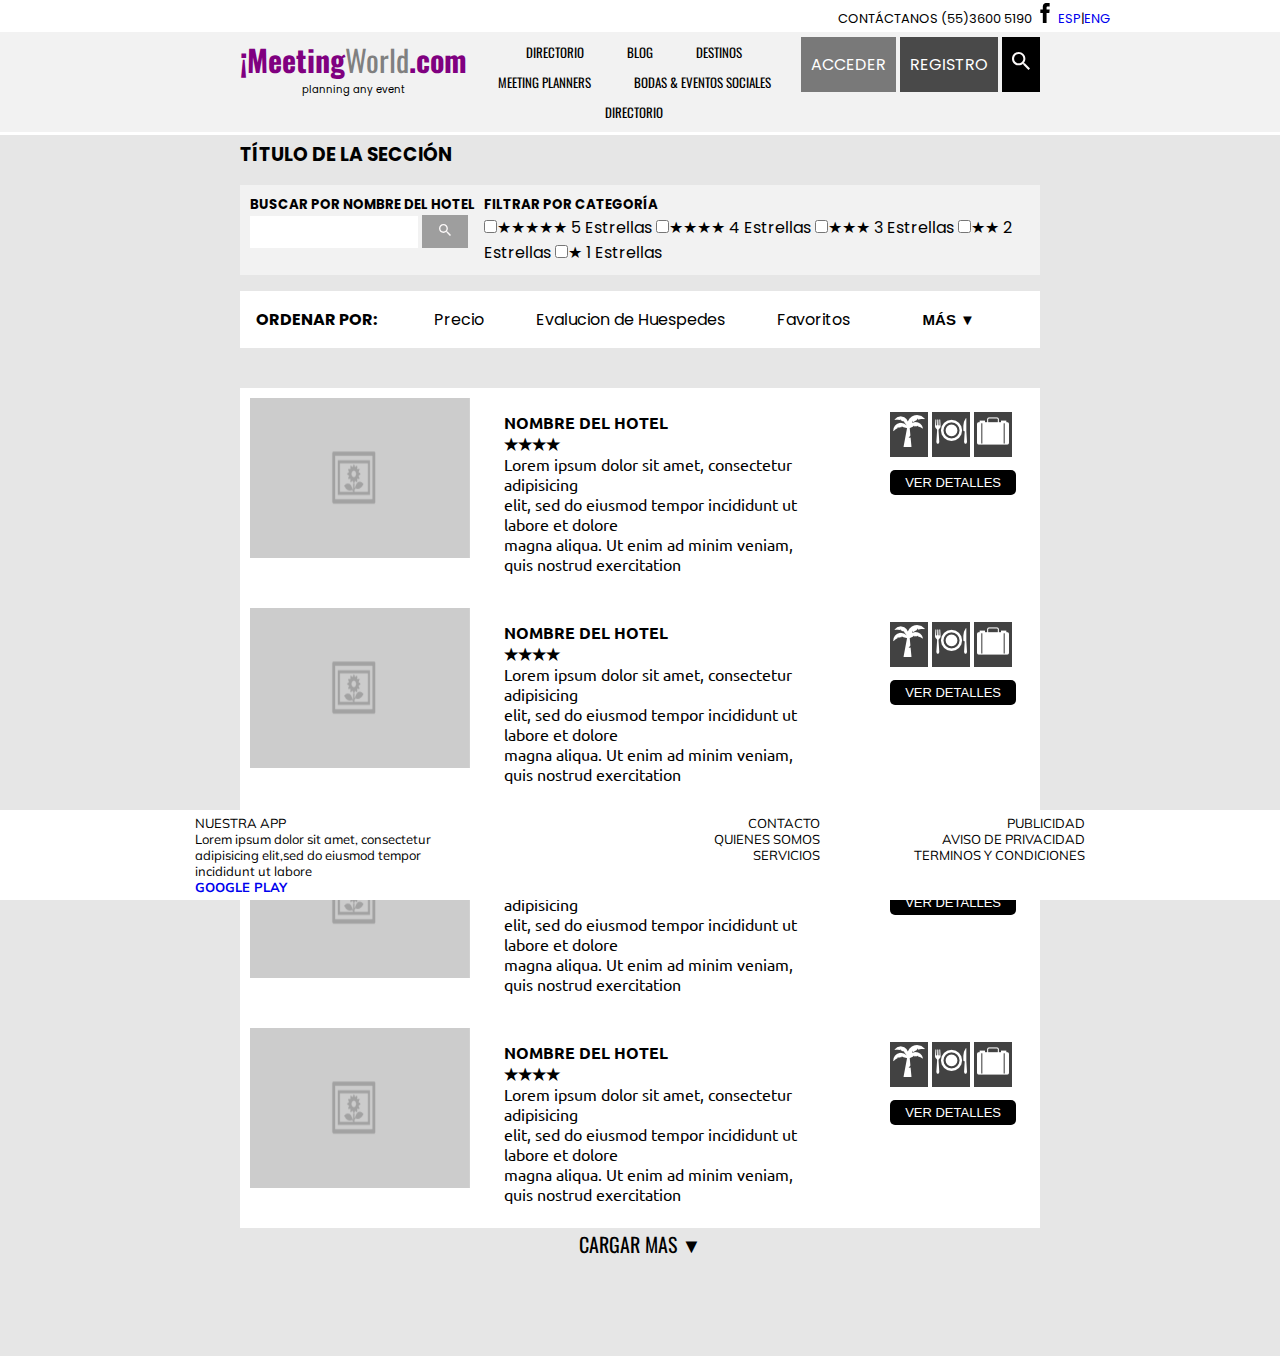
==== commit 188e6008: "responsive page" ====
--- a/pages/buscar.html
+++ b/pages/buscar.html
@@ -68,190 +68,176 @@
         </div>
       </div>
     </header>
-    <div id="bodycolor">
-      <section id="seccion"><!-- primera seccion maqueta 2 -->
-        <div class="grupoc">
-          <div class="group-title">
-            <strong class="roboto"> TÍTULO DE LA SECCIÓN</strong>
-          </div>
-          <div class="grupo1">
-            <div class="grupobusqueda">
-                <div class="busqueda">
-                  <p>BUSCAR POR NOMBRE DEL HOTEL</p>
-                  <input class="buscartam"type="text" placeholder="">
-                  <div class="lupa">
-                    <a href="#"><img src="../images/lupa.png" alt="search"></a>
-                  </div>
-                </div>
-            </div>
-            <div class="grupo2">
-              <div class="tituloc">
-                <p class="">FILTRAR POR CATEGORÍA</p>
-              </div>
-              <div class="filtraciones">
-                <form class="formulario">
-                  <label for="calificacion5">
-                    <input type="checkbox" id="calificacion5" name="filtros" value="5 estrellas">★★★★★ 5 Estrellas
-                  </label>
-                  <label for="calificacion4">
-                    <input type="checkbox" id="calificacion4" name="filtros" value="4 estrellas">★★★★ 4 Estrellas
-                  </label>
-                  <label for="calificacion3">
-                    <input type="checkbox" id="calificacion3" name="filtros"value="3 estrellas">★★★ 3 Estrellas
-                  </label>
-                  <label for="calificacion2">
-                    <input type="checkbox" id="calificacion2" name="filtros" value="2 estrellas">★★ 2 Estrellas
-                  </label>
-                  <label for="calificacion1">
-                    <input type="checkbox" id="calificacion1" name="filtros" value="1 estrella">★ 1 Estrellas
-                  </label>
-                </form>
-              </div>
-            </div>
-          </div>
-        </div>
-      </section>
-      <section id="seccion2">
-        <div class="ordenarpor">
-          <div class="letrasP">
-            <div class="ordenamiento">
-              <strong>ORDENAR POR:</strong>
-            </div>
-            <div class="filtrosA">
-              <div class="filtros">
-                <form class="formulario2">
-                  <label for="calificacion">
-                    <input type="radio" id="tipos1" name="filtros" value="precio">PRECIO
-                  </label>
-                  <label for="calificacion4">
-                    <input type="radio" id="tipos2" name="filtros" value="evaluacion">EVALUACIÓN DE HUESPEDES
-                  </label>
-                  <label for="calificacion3">
-                    <input type="radio" id="tipos3" name="filtros"value="favoritos">FAVORITOS
-                  </label>
-                </form>
-              </div>
-            </div>
+    <div class="body-container">
+      <section class="seaction-search">
+        <h3> TÍTULO DE LA SECCIÓN</h3>
+        <div class="container-filter">
+          <div class="search-from">
+            <h5>BUSCAR POR NOMBRE DEL HOTEL</h5>
+            <input class="input-search"type="text" placeholder="">
+            <button class="btn-search"><img class="img-search" src="../images/search.svg" alt="search"></button>
+          </div>
+          <div class="filter-section">
+            <h5>FILTRAR POR CATEGORÍA</h5>
+            <form>
+              <label>
+                <input type="checkbox" name="filter" value="5 estrellas">★★★★★ 5 Estrellas
+              </label>
+              <label>
+                <input type="checkbox" name="filter" value="4 estrellas">★★★★ 4 Estrellas
+              </label>
+              <label>
+                <input type="checkbox" name="filter"value="3 estrellas">★★★ 3 Estrellas
+              </label>
+              <label>
+                <input type="checkbox" name="filter" value="2 estrellas">★★ 2 Estrellas
+              </label>
+              <label>
+                <input type="checkbox" name="filter" value="1 estrella">★ 1 Estrellas
+              </label>
+            </form>
+          </div>
+        </div>
+      </section>
+      <section class="section-filter-by">
+        <div class="box-by">
+          <div>
+            <strong>ORDENAR POR:</strong>
+          </div>
+          <div>
+            <ul class="list-filter">
+              <li>
+                <a href="#">Precio</a>
+              </li>
+              <li>
+                <a href="#">Evalucion de Huespedes </a>
+              </li>
+              <li>
+                <a href="#">Favoritos</a>
+              </li>
+            </ul>
+          </div>
+          <div class="">
+            <button class="list-filter-btn"type="button" name="button">MÁS ▼</button>
           </div>
         </div>
       </section>
 
       <!-- Arreglar -->
-      <section id="seccion3">
-        <div class="box">
-          <div class="column-one">
-            <img class="hotel-image" src="../images/florc.PNG" alt="hoteles">
-          </div>
-          <div class="column-two">
-            <strong>NOMBRE DEL HOTEL<br>★★★★</strong>
-            <p class="tamle">Lorem ipsum dolor sit amet, consectetur adipisicing <br>elit, sed do eiusmod tempor incididunt ut labore et dolore <br> magna aliqua. Ut enim ad minim veniam,<br> quis nostrud exercitation</p>
-          </div>
-          <div class="column-tree">
-            <div class="referencias">
-              <ul>
-                <li class="fondo">
-                  <img src="../images/palmera.png" alt="palmera">
-                </li>
-                <li class="fondo">
-                  <img src="../images/cena.png" alt="palmera">
-                </li>
-                <li class="fondo">
-                  <img src="../images/maletin.png" alt="palmera">
-                </li>
-              </ul>
-              <button  class="show-details"type="button" name="button">VER DETALLES</button>
-            </div>
-          </div>
-        </div>
-      </section>
-      <section id="seccion3">
-        <div class="box">
-          <div class="column-one">
-            <img class="hotel-image" src="../images/florc.PNG" alt="hoteles">
-          </div>
-          <div class="column-two">
-            <strong>NOMBRE DEL HOTEL<br>★★★★</strong>
-            <p class="tamle">Lorem ipsum dolor sit amet, consectetur adipisicing <br>elit, sed do eiusmod tempor incididunt ut labore et dolore <br> magna aliqua. Ut enim ad minim veniam,<br> quis nostrud exercitation</p>
-          </div>
-          <div class="column-tree">
-            <div class="referencias">
-              <ul>
-                <li class="fondo">
-                  <img src="../images/palmera.png" alt="palmera">
-                </li>
-                <li class="fondo">
-                  <img src="../images/cena.png" alt="palmera">
-                </li>
-                <li class="fondo">
-                  <img src="../images/maletin.png" alt="palmera">
-                </li>
-              </ul>
-              <button  class="show-details"type="button" name="button">VER DETALLES</button>
-            </div>
-          </div>
-        </div>
-      </section>
-      <section id="seccion3">
-        <div class="box">
-          <div class="column-one">
-            <img class="hotel-image" src="../images/florc.PNG" alt="hoteles">
-          </div>
-          <div class="column-two">
-            <strong>NOMBRE DEL HOTEL<br>★★★★</strong>
-            <p class="tamle">Lorem ipsum dolor sit amet, consectetur adipisicing <br>elit, sed do eiusmod tempor incididunt ut labore et dolore <br> magna aliqua. Ut enim ad minim veniam,<br> quis nostrud exercitation</p>
-          </div>
-          <div class="column-tree">
-            <div class="referencias">
-              <ul>
-                <li class="fondo">
-                  <img src="../images/palmera.png" alt="palmera">
-                </li>
-                <li class="fondo">
-                  <img src="../images/cena.png" alt="palmera">
-                </li>
-                <li class="fondo">
-                  <img src="../images/maletin.png" alt="palmera">
-                </li>
-              </ul>
-              <button  class="show-details"type="button" name="button">VER DETALLES</button>
-            </div>
-          </div>
-        </div>
-      </section>
-      <section id="seccion3">
-        <div class="box">
-          <div class="column-one">
-            <img class="hotel-image" src="../images/florc.PNG" alt="hoteles">
-          </div>
-          <div class="column-two">
-            <strong>NOMBRE DEL HOTEL<br>★★★★</strong>
-            <p class="tamle">Lorem ipsum dolor sit amet, consectetur adipisicing <br>elit, sed do eiusmod tempor incididunt ut labore et dolore <br> magna aliqua. Ut enim ad minim veniam,<br> quis nostrud exercitation</p>
-          </div>
-          <div class="column-tree">
-            <div class="referencias">
-              <ul>
-                <li class="fondo">
-                  <img src="../images/palmera.png" alt="palmera">
-                </li>
-                <li class="fondo">
-                  <img src="../images/cena.png" alt="palmera">
-                </li>
-                <li class="fondo">
-                  <img src="../images/maletin.png" alt="palmera">
-                </li>
-              </ul>
-              <button  class="show-details"type="button" name="button">VER DETALLES</button>
-            </div>
-          </div>
-        </div>
-      </section>
-
+      <section id="hotel-list">
+        <div class="box">
+          <div class="column-one">
+            <img class="hotel-image" src="../images/florc.PNG" alt="hoteles">
+          </div>
+          <div class="column-two">
+            <strong>NOMBRE DEL HOTEL<br>★★★★</strong>
+            <p class="description-st">Lorem ipsum dolor sit amet, consectetur adipisicing <br>elit, sed do eiusmod tempor incididunt ut labore et dolore <br> magna aliqua. Ut enim ad minim veniam,<br> quis nostrud exercitation</p>
+          </div>
+          <div class="column-tree">
+            <div class="referencias">
+              <ul>
+                <li class="fondo">
+                  <img src="../images/palmera.png" alt="palmera">
+                </li>
+                <li class="fondo">
+                  <img src="../images/cena.png" alt="palmera">
+                </li>
+                <li class="fondo">
+                  <img src="../images/maletin.png" alt="palmera">
+                </li>
+              </ul>
+              <button  class="show-details"type="button" name="button">VER DETALLES</button>
+            </div>
+          </div>
+        </div>
+      </section>
+      <section id="hotel-list">
+        <div class="box">
+          <div class="column-one">
+            <img class="hotel-image" src="../images/florc.PNG" alt="hoteles">
+          </div>
+          <div class="column-two">
+            <strong>NOMBRE DEL HOTEL<br>★★★★</strong>
+            <p class="description-st">Lorem ipsum dolor sit amet, consectetur adipisicing <br>elit, sed do eiusmod tempor incididunt ut labore et dolore <br> magna aliqua. Ut enim ad minim veniam,<br> quis nostrud exercitation</p>
+          </div>
+          <div class="column-tree">
+            <div class="referencias">
+              <ul>
+                <li class="fondo">
+                  <img src="../images/palmera.png" alt="palmera">
+                </li>
+                <li class="fondo">
+                  <img src="../images/cena.png" alt="palmera">
+                </li>
+                <li class="fondo">
+                  <img src="../images/maletin.png" alt="palmera">
+                </li>
+              </ul>
+              <button  class="show-details"type="button" name="button">VER DETALLES</button>
+            </div>
+          </div>
+        </div>
+      </section>
+      <section id="hotel-list">
+        <div class="box">
+          <div class="column-one">
+            <img class="hotel-image" src="../images/florc.PNG" alt="hoteles">
+          </div>
+          <div class="column-two">
+            <strong>NOMBRE DEL HOTEL<br>★★★★</strong>
+            <p class="description-st">Lorem ipsum dolor sit amet, consectetur adipisicing <br>elit, sed do eiusmod tempor incididunt ut labore et dolore <br> magna aliqua. Ut enim ad minim veniam,<br> quis nostrud exercitation</p>
+          </div>
+          <div class="column-tree">
+            <div class="referencias">
+              <ul>
+                <li class="fondo">
+                  <img src="../images/palmera.png" alt="palmera">
+                </li>
+                <li class="fondo">
+                  <img src="../images/cena.png" alt="palmera">
+                </li>
+                <li class="fondo">
+                  <img src="../images/maletin.png" alt="palmera">
+                </li>
+              </ul>
+              <button  class="show-details"type="button" name="button">VER DETALLES</button>
+            </div>
+          </div>
+        </div>
+      </section>
+      <section id="hotel-list">
+        <div class="box">
+          <div class="column-one">
+            <img class="hotel-image" src="../images/florc.PNG" alt="hoteles">
+          </div>
+          <div class="column-two">
+            <strong>NOMBRE DEL HOTEL<br>★★★★</strong>
+            <p class="description-st">Lorem ipsum dolor sit amet, consectetur adipisicing <br>elit, sed do eiusmod tempor incididunt ut labore et dolore <br> magna aliqua. Ut enim ad minim veniam,<br> quis nostrud exercitation</p>
+          </div>
+          <div class="column-tree">
+            <div class="referencias">
+              <ul>
+                <li class="fondo">
+                  <img src="../images/palmera.png" alt="palmera">
+                </li>
+                <li class="fondo">
+                  <img src="../images/cena.png" alt="palmera">
+                </li>
+                <li class="fondo">
+                  <img src="../images/maletin.png" alt="palmera">
+                </li>
+              </ul>
+              <button  class="show-details"type="button" name="button">VER DETALLES</button>
+            </div>
+          </div>
+        </div>
+      </section>
       <button class="show-more" type="button" name="button"> CARGAR MAS ▼</button>
     </div>
   <footer class="footer-container">
     <div class="footer">
       <div class="container-footer-left">
-        <div class="">
+        <div>
           <p class="nuestra1" >NUESTRA APP</p>
           <p class="tamaño">Lorem ipsum dolor sit amet, consectetur<br>adipisicing elit,sed do eiusmod tempor<br> incididunt ut labore </p>
           <a href="#"><strong class="nuestra">GOOGLE PLAY</strong></a>
--- a/css/mw.css
+++ b/css/mw.css
@@ -7,15 +7,16 @@
 }
 ul {
 	list-style-type: none;
+	padding: 0;
 }
 body{
+	font-family: 'Roboto', sans-serif;
 	padding-bottom: 5.7em;
 	background: #e6e6e6;
 }
 
 .header-container {
 	font-family: 'Poppins', sans-serif;
-
 }
 .top-header{
 	background: white;
@@ -49,7 +50,7 @@
 
 #logotipo .letra-color{
 	color: purple;
-	font-size: 30px
+	font-size: 30px;
 }
 #logotipo .letra{
 	font-family: 'Poppins', sans-serif;
@@ -88,10 +89,14 @@
 	background: black;
 	padding: 15px 10px;
 }
+
 .search img {
 	width: 18px
 }
 
+.hidden-search{
+	display: none;
+}
 
 /* Seccion de imagenes */
 
@@ -137,11 +142,15 @@
 	border: 1px solid #ddd;
 
 }
-
+/* .tab button:last-child {
+	border-right: none !important;
+
+} */
 /* Create an active/current tablink class */
 .tab button.active {
 	border-bottom: none !important;
 	border-right: none !important;
+	border-left: none !important;
 
 }
 
@@ -243,8 +252,7 @@
 	background: #f2f2f2;
 	padding: 10px 15em;
 	display: grid;
-	grid-template-areas:
-		'container-left container-left  container-left  container-left container-right';
+	grid-template-columns:50% 0;
 }
 
 .footer-container{
@@ -267,115 +275,103 @@
 	text-align: right;
 
 }
-
-#bodycolor{
+/* Second page */
+
+.body-container{
 	background:#e6e6e6;
 	padding: 5px 15em;
-}
-
-#seccion .roboto{
-	font-size: 20px;
-	font-family: 'Roboto', sans-serif;
-}
-.group-title{
-	margin: 10px 0;
-}
-#seccion .grupobusqueda{
-  width: 300px;
-	background: #f2f2f2;
-	display: inline-block;
-}
-#seccion .lupa{
-	width: 32px;
-	height: 32px;
-	background: gray;
-	display: inline-block;
-}
-#seccion .busqueda{
-	font-size: 15px;
-	font-family: 'Roboto', sans-serif;
-}
-#seccion .buscartam{
-	color: black;
-	border: none;
-	height: 30px;
-	width: 250px;
-}
-#seccion .grupo1{
+	font-family: 'Poppins', sans-serif;
+	border-top: 3px solid white;
+
+}
+.container-filter{
 	background: #f2f2f2;
 	padding: 10px;
-  margin-bottom: 1em;
-}
-.grupo2{
-	background: #f2f2f2;
-	font-family: 'Roboto', sans-serif;
-}
-#seccion .grupo2 {
-	display: inline-block;
-}
-#seccion .filtraciones{
-	display: inline-block;
-}
-#seccion .formulario input{
-	display: inline-block;
-}
-#seccion2 {
-	font-family: 'Roboto', sans-serif;
-}
-#seccion2 .ordenamiento{
-	display: inline-block;
-
-}
-#seccion2 .filtrosA {
-	display: inline-block;
-	left: 30px;
-}
-#seccion2 .ordenarpor{
-	background: white;
-	margin-bottom: 1em;
-	padding: 20px 15px;
-}
-
-/* Arreglar */
-
+  margin: 1em 0;
+	display: grid;
+	grid-template-columns: 30% auto ;
+}
+.input-search{
+	width: 70%;
+	height: 30px;
+	border: none;
+}
+.btn-search{
+	border: none;
+	padding: 9px 17px;
+	background: #9e9e9e;
+	cursor: pointer;
+
+}
+.btn-search .img-search{
+	width: 12px;
+}
+
+.section-filter-by{
+	background: white;
+	margin-bottom: 2.5em;
+	padding: 1em;
+}
+.box-by{
+	display: grid;
+	grid-template-columns: 20% auto auto;
+	position: relative;
+}
+.list-filter li {
+	display: inline-grid;
+	padding: 0 1.5em;
+	color: black;
+}
+.list-filter li a{
+	color: black;
+}
 .box{
 	background: white;
 	display: grid;
-	grid-template-columns: auto auto auto;
+	grid-template-columns: 30% auto auto;
 	position: relative;
 }
-#seccion3 .fondo {
+.list-filter-btn{
+	border: none;
+	font-size: 15px;
+	font-weight: bold;
+	background: none;
+	cursor: pointer;
+}
+#hotel-list .fondo {
 	background:#424242;
 	width: 32px;
 	padding: 3px;
 }
 
-#seccion3 .column-one{
+#hotel-list .column-one{
 	margin: 10px;
 }
-#seccion3 .column-two{
+#hotel-list .column-two{
 	font-family: 'Ubuntu', sans-serif;
-	padding: 2em 0 0 0;
-
-}
-#seccion3 .column-tree {
-	position: relative;
-}
-
-#seccion3 .hotel-image{
-	width: 75%;
+	padding: 1.5em;
+
+}
+#hotel-list .column-tree {
+	padding: 1.5em;
+
+}
+
+#hotel-list .hotel-image{
+	width: 100%;
 	height: 160px;
 }
-#seccion3 .referencias li{
+#hotel-list .referencias li{
 	display: inline-block;
 }
-#seccion3 .referencias {
-	padding: 2em 0 0 0;
-}
-#seccion3 .referencias ul{
+#hotel-list .referencias {
+	/* padding: 2em 0 0 0; */
+	float: right;
+}
+#hotel-list .referencias ul{
 	padding: 0;
 }
-#seccion3 .show-details{
+#hotel-list .show-details{
 	border-radius: 5px;
 	border: none;
 	background: black;
@@ -394,3 +390,99 @@
 	display: block;
 	cursor: pointer;
 }
+
+
+
+@media only screen and (max-width: 1200px) {
+		.nav-menu{
+			display: none;
+		}
+    .bottom-header  {
+      padding: 5px 1em;
+    }
+		.infromation-container{
+			padding: 10px 2em;
+		}
+		.footer{
+			padding: 5px 2em;
+		}
+		.body-container{
+			padding: 5px 3em;
+		}
+		.tab button {
+			padding: 14px 4em;
+		}
+		.steps-container{
+			width: 700px;
+		}
+		.form-step-one ul li {
+			margin: 10px;
+		}
+
+		.description-st{
+			font-size: 13px;
+		}
+}
+
+@media only screen and (max-width: 750px) {
+		.box{
+			grid-template-columns: none;
+		}
+		.prueba {
+			font-size: 17px;
+		}
+		#logotipo .letra-color{
+			font-size: 17px;
+		}
+		.infromation-container{
+			padding: 10px 1em;
+		}
+		.footer{
+			padding: 5px 1em;
+		}
+		.search-nav{
+			display: none;
+		}
+		.container-filter {
+			margin-top: 10px;
+    	grid-template-columns: none;
+			font-size: 13px;
+		}
+		.tab button {
+			padding: 14px 1em;
+		}
+		.steps-container{
+			width: 285px;
+		}
+		.form-step-one ul li {
+			margin: 10px;
+		}
+		.box-by {
+    	grid-template-columns: 30% auto auto;
+		}
+		.footer{
+			font-size: 10px;
+		}
+		.list-filter li a{
+			font-size: 12px;
+		}
+		.body-container{
+			padding: 5px 1em;
+		}
+		.hidden-search{
+			display: block;
+		}
+		.bottom-header{
+			grid-template-columns: auto auto;
+		}
+		.hidden-search-img{
+			background: #525252;
+			padding:10px;
+			float: right;
+			border-radius: 5px;
+		}
+		.hidden-search-img img {
+			width: 18px
+		}
+
+}
